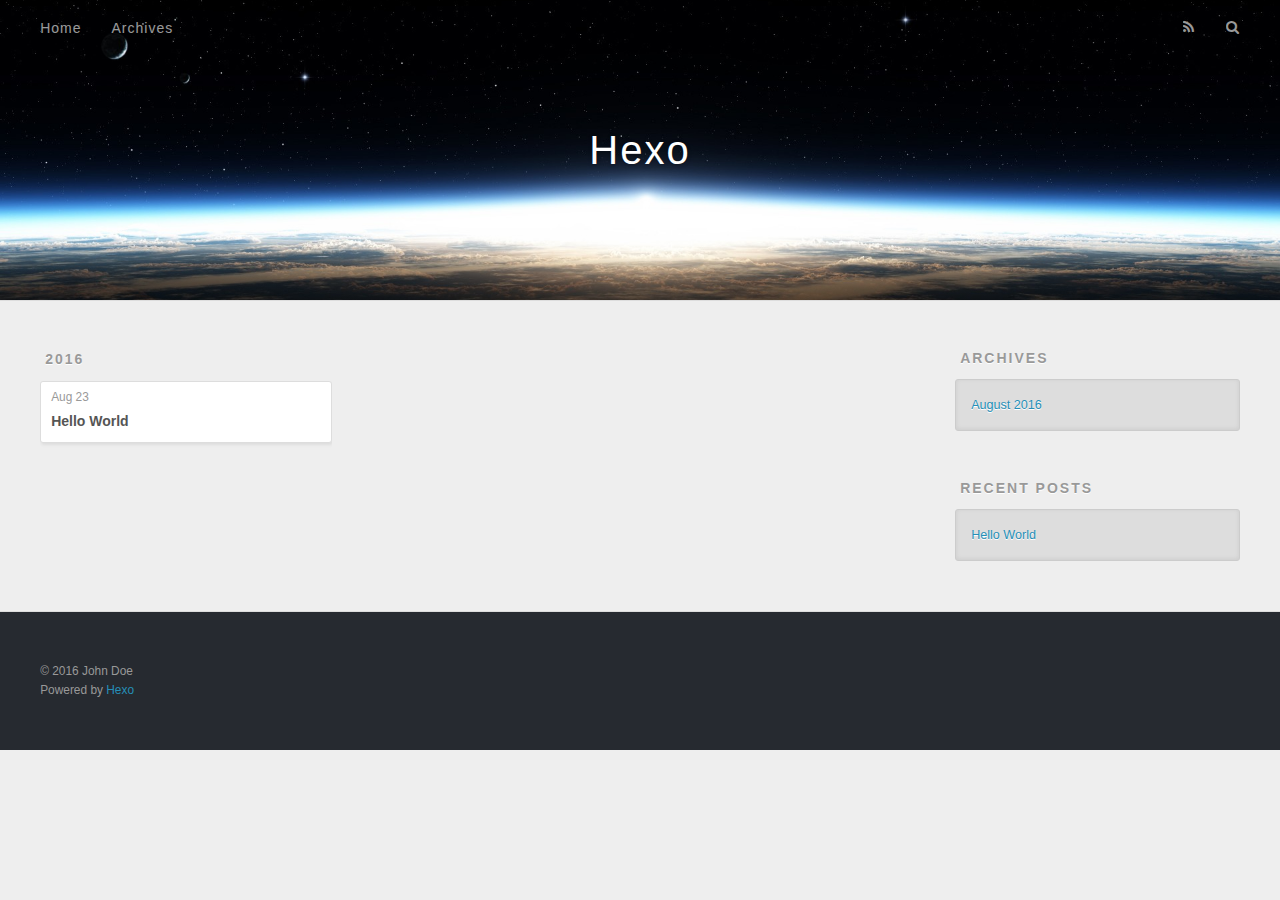
==== archives/index.html @ f072c3bb "Site updated: 2016-08-23 18:27:06" ====
<!DOCTYPE html>
<html>
<head>
  <meta charset="utf-8">
  
  <title>Archives | Hexo</title>
  <meta name="viewport" content="width=device-width, initial-scale=1, maximum-scale=1">
  <meta property="og:type" content="website">
<meta property="og:title" content="Hexo">
<meta property="og:url" content="http://yoursite.com/archives/index.html">
<meta property="og:site_name" content="Hexo">
<meta name="twitter:card" content="summary">
<meta name="twitter:title" content="Hexo">
  
    <link rel="alternate" href="/atom.xml" title="Hexo" type="application/atom+xml">
  
  
    <link rel="icon" href="/favicon.png">
  
  
    <link href="//fonts.googleapis.com/css?family=Source+Code+Pro" rel="stylesheet" type="text/css">
  
  <link rel="stylesheet" href="/css/style.css">
  

</head>

<body>
  <div id="container">
    <div id="wrap">
      <header id="header">
  <div id="banner"></div>
  <div id="header-outer" class="outer">
    <div id="header-title" class="inner">
      <h1 id="logo-wrap">
        <a href="/" id="logo">Hexo</a>
      </h1>
      
    </div>
    <div id="header-inner" class="inner">
      <nav id="main-nav">
        <a id="main-nav-toggle" class="nav-icon"></a>
        
          <a class="main-nav-link" href="/">Home</a>
        
          <a class="main-nav-link" href="/archives">Archives</a>
        
      </nav>
      <nav id="sub-nav">
        
          <a id="nav-rss-link" class="nav-icon" href="/atom.xml" title="RSS Feed"></a>
        
        <a id="nav-search-btn" class="nav-icon" title="Search"></a>
      </nav>
      <div id="search-form-wrap">
        <form action="//google.com/search" method="get" accept-charset="UTF-8" class="search-form"><input type="search" name="q" results="0" class="search-form-input" placeholder="Search"><button type="submit" class="search-form-submit">&#xF002;</button><input type="hidden" name="sitesearch" value="http://yoursite.com"></form>
      </div>
    </div>
  </div>
</header>
      <div class="outer">
        <section id="main">
  
  
    
    
      
      
      <section class="archives-wrap">
        <div class="archive-year-wrap">
          <a href="/archives/2016" class="archive-year">2016</a>
        </div>
        <div class="archives">
    
    <article class="archive-article archive-type-post">
  <div class="archive-article-inner">
    <header class="archive-article-header">
      <a href="/2016/08/23/hello-world/" class="archive-article-date">
  <time datetime="2016-08-23T08:51:28.755Z" itemprop="datePublished">Aug 23</time>
</a>
      
  
    <h1 itemprop="name">
      <a class="archive-article-title" href="/2016/08/23/hello-world/">Hello World</a>
    </h1>
  

    </header>
  </div>
</article>
  
  
    </div></section>
  

</section>
        
          <aside id="sidebar">
  
    

  
    

  
    
  
    
  <div class="widget-wrap">
    <h3 class="widget-title">Archives</h3>
    <div class="widget">
      <ul class="archive-list"><li class="archive-list-item"><a class="archive-list-link" href="/archives/2016/08/">August 2016</a></li></ul>
    </div>
  </div>


  
    
  <div class="widget-wrap">
    <h3 class="widget-title">Recent Posts</h3>
    <div class="widget">
      <ul>
        
          <li>
            <a href="/2016/08/23/hello-world/">Hello World</a>
          </li>
        
      </ul>
    </div>
  </div>

  
</aside>
        
      </div>
      <footer id="footer">
  
  <div class="outer">
    <div id="footer-info" class="inner">
      &copy; 2016 John Doe<br>
      Powered by <a href="http://hexo.io/" target="_blank">Hexo</a>
    </div>
  </div>
</footer>
    </div>
    <nav id="mobile-nav">
  
    <a href="/" class="mobile-nav-link">Home</a>
  
    <a href="/archives" class="mobile-nav-link">Archives</a>
  
</nav>
    

<script src="//ajax.googleapis.com/ajax/libs/jquery/2.0.3/jquery.min.js"></script>


  <link rel="stylesheet" href="/fancybox/jquery.fancybox.css">
  <script src="/fancybox/jquery.fancybox.pack.js"></script>


<script src="/js/script.js"></script>

  </div>
</body>
</html>
---- css/style.css ----
body {
  width: 100%;
}
body:before,
body:after {
  content: "";
  display: table;
}
body:after {
  clear: both;
}
html,
body,
div,
span,
applet,
object,
iframe,
h1,
h2,
h3,
h4,
h5,
h6,
p,
blockquote,
pre,
a,
abbr,
acronym,
address,
big,
cite,
code,
del,
dfn,
em,
img,
ins,
kbd,
q,
s,
samp,
small,
strike,
strong,
sub,
sup,
tt,
var,
dl,
dt,
dd,
ol,
ul,
li,
fieldset,
form,
label,
legend,
table,
caption,
tbody,
tfoot,
thead,
tr,
th,
td {
  margin: 0;
  padding: 0;
  border: 0;
  outline: 0;
  font-weight: inherit;
  font-style: inherit;
  font-family: inherit;
  font-size: 100%;
  vertical-align: baseline;
}
body {
  line-height: 1;
  color: #000;
  background: #fff;
}
ol,
ul {
  list-style: none;
}
table {
  border-collapse: separate;
  border-spacing: 0;
  vertical-align: middle;
}
caption,
th,
td {
  text-align: left;
  font-weight: normal;
  vertical-align: middle;
}
a img {
  border: none;
}
input,
button {
  margin: 0;
  padding: 0;
}
input::-moz-focus-inner,
button::-moz-focus-inner {
  border: 0;
  padding: 0;
}
@font-face {
  font-family: FontAwesome;
  font-style: normal;
  font-weight: normal;
  src: url("fonts/fontawesome-webfont.eot?v=#4.0.3");
  src: url("fonts/fontawesome-webfont.eot?#iefix&v=#4.0.3") format("embedded-opentype"), url("fonts/fontawesome-webfont.woff?v=#4.0.3") format("woff"), url("fonts/fontawesome-webfont.ttf?v=#4.0.3") format("truetype"), url("fonts/fontawesome-webfont.svg#fontawesomeregular?v=#4.0.3") format("svg");
}
html,
body,
#container {
  height: 100%;
}
body {
  background: #eee;
  font: 14px "Helvetica Neue", Helvetica, Arial, sans-serif;
  -webkit-text-size-adjust: 100%;
}
.outer {
  max-width: 1220px;
  margin: 0 auto;
  padding: 0 20px;
}
.outer:before,
.outer:after {
  content: "";
  display: table;
}
.outer:after {
  clear: both;
}
.inner {
  display: inline;
  float: left;
  width: 98.33333333333333%;
  margin: 0 0.833333333333333%;
}
.left,
.alignleft {
  float: left;
}
.right,
.alignright {
  float: right;
}
.clear {
  clear: both;
}
#container {
  position: relative;
}
.mobile-nav-on {
  overflow: hidden;
}
#wrap {
  height: 100%;
  width: 100%;
  position: absolute;
  top: 0;
  left: 0;
  -webkit-transition: 0.2s ease-out;
  -moz-transition: 0.2s ease-out;
  -ms-transition: 0.2s ease-out;
  transition: 0.2s ease-out;
  z-index: 1;
  background: #eee;
}
.mobile-nav-on #wrap {
  left: 280px;
}
@media screen and (min-width: 768px) {
  #main {
    display: inline;
    float: left;
    width: 73.33333333333333%;
    margin: 0 0.833333333333333%;
  }
}
.article-date,
.article-category-link,
.archive-year,
.widget-title {
  text-decoration: none;
  text-transform: uppercase;
  letter-spacing: 2px;
  color: #999;
  margin-bottom: 1em;
  margin-left: 5px;
  line-height: 1em;
  text-shadow: 0 1px #fff;
  font-weight: bold;
}
.article-inner,
.archive-article-inner {
  background: #fff;
  -webkit-box-shadow: 1px 2px 3px #ddd;
  box-shadow: 1px 2px 3px #ddd;
  border: 1px solid #ddd;
  border-radius: 3px;
}
.article-entry h1,
.widget h1 {
  font-size: 2em;
}
.article-entry h2,
.widget h2 {
  font-size: 1.5em;
}
.article-entry h3,
.widget h3 {
  font-size: 1.3em;
}
.article-entry h4,
.widget h4 {
  font-size: 1.2em;
}
.article-entry h5,
.widget h5 {
  font-size: 1em;
}
.article-entry h6,
.widget h6 {
  font-size: 1em;
  color: #999;
}
.article-entry hr,
.widget hr {
  border: 1px dashed #ddd;
}
.article-entry strong,
.widget strong {
  font-weight: bold;
}
.article-entry em,
.widget em,
.article-entry cite,
.widget cite {
  font-style: italic;
}
.article-entry sup,
.widget sup,
.article-entry sub,
.widget sub {
  font-size: 0.75em;
  line-height: 0;
  position: relative;
  vertical-align: baseline;
}
.article-entry sup,
.widget sup {
  top: -0.5em;
}
.article-entry sub,
.widget sub {
  bottom: -0.2em;
}
.article-entry small,
.widget small {
  font-size: 0.85em;
}
.article-entry acronym,
.widget acronym,
.article-entry abbr,
.widget abbr {
  border-bottom: 1px dotted;
}
.article-entry ul,
.widget ul,
.article-entry ol,
.widget ol,
.article-entry dl,
.widget dl {
  margin: 0 20px;
  line-height: 1.6em;
}
.article-entry ul ul,
.widget ul ul,
.article-entry ol ul,
.widget ol ul,
.article-entry ul ol,
.widget ul ol,
.article-entry ol ol,
.widget ol ol {
  margin-top: 0;
  margin-bottom: 0;
}
.article-entry ul,
.widget ul {
  list-style: disc;
}
.article-entry ol,
.widget ol {
  list-style: decimal;
}
.article-entry dt,
.widget dt {
  font-weight: bold;
}
#header {
  height: 300px;
  position: relative;
  border-bottom: 1px solid #ddd;
}
#header:before,
#header:after {
  content: "";
  position: absolute;
  left: 0;
  right: 0;
  height: 40px;
}
#header:before {
  top: 0;
  background: -webkit-linear-gradient(rgba(0,0,0,0.2), transparent);
  background: -moz-linear-gradient(rgba(0,0,0,0.2), transparent);
  background: -ms-linear-gradient(rgba(0,0,0,0.2), transparent);
  background: linear-gradient(rgba(0,0,0,0.2), transparent);
}
#header:after {
  bottom: 0;
  background: -webkit-linear-gradient(transparent, rgba(0,0,0,0.2));
  background: -moz-linear-gradient(transparent, rgba(0,0,0,0.2));
  background: -ms-linear-gradient(transparent, rgba(0,0,0,0.2));
  background: linear-gradient(transparent, rgba(0,0,0,0.2));
}
#header-outer {
  height: 100%;
  position: relative;
}
#header-inner {
  position: relative;
  overflow: hidden;
}
#banner {
  position: absolute;
  top: 0;
  left: 0;
  width: 100%;
  height: 100%;
  background: url("images/banner.jpg") center #000;
  -webkit-background-size: cover;
  -moz-background-size: cover;
  background-size: cover;
  z-index: -1;
}
#header-title {
  text-align: center;
  height: 40px;
  position: absolute;
  top: 50%;
  left: 0;
  margin-top: -20px;
}
#logo,
#subtitle {
  text-decoration: none;
  color: #fff;
  font-weight: 300;
  text-shadow: 0 1px 4px rgba(0,0,0,0.3);
}
#logo {
  font-size: 40px;
  line-height: 40px;
  letter-spacing: 2px;
}
#subtitle {
  font-size: 16px;
  line-height: 16px;
  letter-spacing: 1px;
}
#subtitle-wrap {
  margin-top: 16px;
}
#main-nav {
  float: left;
  margin-left: -15px;
}
.nav-icon,
.main-nav-link {
  float: left;
  color: #fff;
  opacity: 0.6;
  text-decoration: none;
  text-shadow: 0 1px rgba(0,0,0,0.2);
  -webkit-transition: opacity 0.2s;
  -moz-transition: opacity 0.2s;
  -ms-transition: opacity 0.2s;
  transition: opacity 0.2s;
  display: block;
  padding: 20px 15px;
}
.nav-icon:hover,
.main-nav-link:hover {
  opacity: 1;
}
.nav-icon {
  font-family: FontAwesome;
  text-align: center;
  font-size: 14px;
  width: 14px;
  height: 14px;
  padding: 20px 15px;
  position: relative;
  cursor: pointer;
}
.main-nav-link {
  font-weight: 300;
  letter-spacing: 1px;
}
@media screen and (max-width: 479px) {
  .main-nav-link {
    display: none;
  }
}
#main-nav-toggle {
  display: none;
}
#main-nav-toggle:before {
  content: "\f0c9";
}
@media screen and (max-width: 479px) {
  #main-nav-toggle {
    display: block;
  }
}
#sub-nav {
  float: right;
  margin-right: -15px;
}
#nav-rss-link:before {
  content: "\f09e";
}
#nav-search-btn:before {
  content: "\f002";
}
#search-form-wrap {
  position: absolute;
  top: 15px;
  width: 150px;
  height: 30px;
  right: -150px;
  opacity: 0;
  -webkit-transition: 0.2s ease-out;
  -moz-transition: 0.2s ease-out;
  -ms-transition: 0.2s ease-out;
  transition: 0.2s ease-out;
}
#search-form-wrap.on {
  opacity: 1;
  right: 0;
}
@media screen and (max-width: 479px) {
  #search-form-wrap {
    width: 100%;
    right: -100%;
  }
}
.search-form {
  position: absolute;
  top: 0;
  left: 0;
  right: 0;
  background: #fff;
  padding: 5px 15px;
  border-radius: 15px;
  -webkit-box-shadow: 0 0 10px rgba(0,0,0,0.3);
  box-shadow: 0 0 10px rgba(0,0,0,0.3);
}
.search-form-input {
  border: none;
  background: none;
  color: #555;
  width: 100%;
  font: 13px "Helvetica Neue", Helvetica, Arial, sans-serif;
  outline: none;
}
.search-form-input::-webkit-search-results-decoration,
.search-form-input::-webkit-search-cancel-button {
  -webkit-appearance: none;
}
.search-form-submit {
  position: absolute;
  top: 50%;
  right: 10px;
  margin-top: -7px;
  font: 13px FontAwesome;
  border: none;
  background: none;
  color: #bbb;
  cursor: pointer;
}
.search-form-submit:hover,
.search-form-submit:focus {
  color: #777;
}
.article {
  margin: 50px 0;
}
.article-inner {
  overflow: hidden;
}
.article-meta:before,
.article-meta:after {
  content: "";
  display: table;
}
.article-meta:after {
  clear: both;
}
.article-date {
  float: left;
}
.article-category {
  float: left;
  line-height: 1em;
  color: #ccc;
  text-shadow: 0 1px #fff;
  margin-left: 8px;
}
.article-category:before {
  content: "\2022";
}
.article-category-link {
  margin: 0 12px 1em;
}
.article-header {
  padding: 20px 20px 0;
}
.article-title {
  text-decoration: none;
  font-size: 2em;
  font-weight: bold;
  color: #555;
  line-height: 1.1em;
  -webkit-transition: color 0.2s;
  -moz-transition: color 0.2s;
  -ms-transition: color 0.2s;
  transition: color 0.2s;
}
a.article-title:hover {
  color: #258fb8;
}
.article-entry {
  color: #555;
  padding: 0 20px;
}
.article-entry:before,
.article-entry:after {
  content: "";
  display: table;
}
.article-entry:after {
  clear: both;
}
.article-entry p,
.article-entry table {
  line-height: 1.6em;
  margin: 1.6em 0;
}
.article-entry h1,
.article-entry h2,
.article-entry h3,
.article-entry h4,
.article-entry h5,
.article-entry h6 {
  font-weight: bold;
}
.article-entry h1,
.article-entry h2,
.article-entry h3,
.article-entry h4,
.article-entry h5,
.article-entry h6 {
  line-height: 1.1em;
  margin: 1.1em 0;
}
.article-entry a {
  color: #258fb8;
  text-decoration: none;
}
.article-entry a:hover {
  text-decoration: underline;
}
.article-entry ul,
.article-entry ol,
.article-entry dl {
  margin-top: 1.6em;
  margin-bottom: 1.6em;
}
.article-entry img,
.article-entry video {
  max-width: 100%;
  height: auto;
  display: block;
  margin: auto;
}
.article-entry iframe {
  border: none;
}
.article-entry table {
  width: 100%;
  border-collapse: collapse;
  border-spacing: 0;
}
.article-entry th {
  font-weight: bold;
  border-bottom: 3px solid #ddd;
  padding-bottom: 0.5em;
}
.article-entry td {
  border-bottom: 1px solid #ddd;
  padding: 10px 0;
}
.article-entry blockquote {
  font-family: Georgia, "Times New Roman", serif;
  font-size: 1.4em;
  margin: 1.6em 20px;
  text-align: center;
}
.article-entry blockquote footer {
  font-size: 14px;
  margin: 1.6em 0;
  font-family: "Helvetica Neue", Helvetica, Arial, sans-serif;
}
.article-entry blockquote footer cite:before {
  content: "—";
  padding: 0 0.5em;
}
.article-entry .pullquote {
  text-align: left;
  width: 45%;
  margin: 0;
}
.article-entry .pullquote.left {
  margin-left: 0.5em;
  margin-right: 1em;
}
.article-entry .pullquote.right {
  margin-right: 0.5em;
  margin-left: 1em;
}
.article-entry .caption {
  color: #999;
  display: block;
  font-size: 0.9em;
  margin-top: 0.5em;
  position: relative;
  text-align: center;
}
.article-entry .video-container {
  position: relative;
  padding-top: 56.25%;
  height: 0;
  overflow: hidden;
}
.article-entry .video-container iframe,
.article-entry .video-container object,
.article-entry .video-container embed {
  position: absolute;
  top: 0;
  left: 0;
  width: 100%;
  height: 100%;
  margin-top: 0;
}
.article-more-link a {
  display: inline-block;
  line-height: 1em;
  padding: 6px 15px;
  border-radius: 15px;
  background: #eee;
  color: #999;
  text-shadow: 0 1px #fff;
  text-decoration: none;
}
.article-more-link a:hover {
  background: #258fb8;
  color: #fff;
  text-decoration: none;
  text-shadow: 0 1px #1e7293;
}
.article-footer {
  font-size: 0.85em;
  line-height: 1.6em;
  border-top: 1px solid #ddd;
  padding-top: 1.6em;
  margin: 0 20px 20px;
}
.article-footer:before,
.article-footer:after {
  content: "";
  display: table;
}
.article-footer:after {
  clear: both;
}
.article-footer a {
  color: #999;
  text-decoration: none;
}
.article-footer a:hover {
  color: #555;
}
.article-tag-list-item {
  float: left;
  margin-right: 10px;
}
.article-tag-list-link:before {
  content: "#";
}
.article-comment-link {
  float: right;
}
.article-comment-link:before {
  content: "\f075";
  font-family: FontAwesome;
  padding-right: 8px;
}
.article-share-link {
  cursor: pointer;
  float: right;
  margin-left: 20px;
}
.article-share-link:before {
  content: "\f064";
  font-family: FontAwesome;
  padding-right: 6px;
}
#article-nav {
  position: relative;
}
#article-nav:before,
#article-nav:after {
  content: "";
  display: table;
}
#article-nav:after {
  clear: both;
}
@media screen and (min-width: 768px) {
  #article-nav {
    margin: 50px 0;
  }
  #article-nav:before {
    width: 8px;
    height: 8px;
    position: absolute;
    top: 50%;
    left: 50%;
    margin-top: -4px;
    margin-left: -4px;
    content: "";
    border-radius: 50%;
    background: #ddd;
    -webkit-box-shadow: 0 1px 2px #fff;
    box-shadow: 0 1px 2px #fff;
  }
}
.article-nav-link-wrap {
  text-decoration: none;
  text-shadow: 0 1px #fff;
  color: #999;
  -webkit-box-sizing: border-box;
  -moz-box-sizing: border-box;
  box-sizing: border-box;
  margin-top: 50px;
  text-align: center;
  display: block;
}
.article-nav-link-wrap:hover {
  color: #555;
}
@media screen and (min-width: 768px) {
  .article-nav-link-wrap {
    width: 50%;
    margin-top: 0;
  }
}
@media screen and (min-width: 768px) {
  #article-nav-newer {
    float: left;
    text-align: right;
    padding-right: 20px;
  }
}
@media screen and (min-width: 768px) {
  #article-nav-older {
    float: right;
    text-align: left;
    padding-left: 20px;
  }
}
.article-nav-caption {
  text-transform: uppercase;
  letter-spacing: 2px;
  color: #ddd;
  line-height: 1em;
  font-weight: bold;
}
#article-nav-newer .article-nav-caption {
  margin-right: -2px;
}
.article-nav-title {
  font-size: 0.85em;
  line-height: 1.6em;
  margin-top: 0.5em;
}
.article-share-box {
  position: absolute;
  display: none;
  background: #fff;
  -webkit-box-shadow: 1px 2px 10px rgba(0,0,0,0.2);
  box-shadow: 1px 2px 10px rgba(0,0,0,0.2);
  border-radius: 3px;
  margin-left: -145px;
  overflow: hidden;
  z-index: 1;
}
.article-share-box.on {
  display: block;
}
.article-share-input {
  width: 100%;
  background: none;
  -webkit-box-sizing: border-box;
  -moz-box-sizing: border-box;
  box-sizing: border-box;
  font: 14px "Helvetica Neue", Helvetica, Arial, sans-serif;
  padding: 0 15px;
  color: #555;
  outline: none;
  border: 1px solid #ddd;
  border-radius: 3px 3px 0 0;
  height: 36px;
  line-height: 36px;
}
.article-share-links {
  background: #eee;
}
.article-share-links:before,
.article-share-links:after {
  content: "";
  display: table;
}
.article-share-links:after {
  clear: both;
}
.article-share-twitter,
.article-share-facebook,
.article-share-pinterest,
.article-share-google {
  width: 50px;
  height: 36px;
  display: block;
  float: left;
  position: relative;
  color: #999;
  text-shadow: 0 1px #fff;
}
.article-share-twitter:before,
.article-share-facebook:before,
.article-share-pinterest:before,
.article-share-google:before {
  font-size: 20px;
  font-family: FontAwesome;
  width: 20px;
  height: 20px;
  position: absolute;
  top: 50%;
  left: 50%;
  margin-top: -10px;
  margin-left: -10px;
  text-align: center;
}
.article-share-twitter:hover,
.article-share-facebook:hover,
.article-share-pinterest:hover,
.article-share-google:hover {
  color: #fff;
}
.article-share-twitter:before {
  content: "\f099";
}
.article-share-twitter:hover {
  background: #00aced;
  text-shadow: 0 1px #008abe;
}
.article-share-facebook:before {
  content: "\f09a";
}
.article-share-facebook:hover {
  background: #3b5998;
  text-shadow: 0 1px #2f477a;
}
.article-share-pinterest:before {
  content: "\f0d2";
}
.article-share-pinterest:hover {
  background: #cb2027;
  text-shadow: 0 1px #a21a1f;
}
.article-share-google:before {
  content: "\f0d5";
}
.article-share-google:hover {
  background: #dd4b39;
  text-shadow: 0 1px #be3221;
}
.article-gallery {
  background: #000;
  position: relative;
}
.article-gallery-photos {
  position: relative;
  overflow: hidden;
}
.article-gallery-img {
  display: none;
  max-width: 100%;
}
.article-gallery-img:first-child {
  display: block;
}
.article-gallery-img.loaded {
  position: absolute;
  display: block;
}
.article-gallery-img img {
  display: block;
  max-width: 100%;
  margin: 0 auto;
}
#comments {
  background: #fff;
  -webkit-box-shadow: 1px 2px 3px #ddd;
  box-shadow: 1px 2px 3px #ddd;
  padding: 20px;
  border: 1px solid #ddd;
  border-radius: 3px;
  margin: 50px 0;
}
#comments a {
  color: #258fb8;
}
.archives-wrap {
  margin: 50px 0;
}
.archives:before,
.archives:after {
  content: "";
  display: table;
}
.archives:after {
  clear: both;
}
.archive-year-wrap {
  margin-bottom: 1em;
}
.archives {
  -webkit-column-gap: 10px;
  -moz-column-gap: 10px;
  column-gap: 10px;
}
@media screen and (min-width: 480px) and (max-width: 767px) {
  .archives {
    -webkit-column-count: 2;
    -moz-column-count: 2;
    column-count: 2;
  }
}
@media screen and (min-width: 768px) {
  .archives {
    -webkit-column-count: 3;
    -moz-column-count: 3;
    column-count: 3;
  }
}
.archive-article {
  -webkit-column-break-inside: avoid;
  page-break-inside: avoid;
  overflow: hidden;
  break-inside: avoid-column;
}
.archive-article-inner {
  padding: 10px;
  margin-bottom: 15px;
}
.archive-article-title {
  text-decoration: none;
  font-weight: bold;
  color: #555;
  -webkit-transition: color 0.2s;
  -moz-transition: color 0.2s;
  -ms-transition: color 0.2s;
  transition: color 0.2s;
  line-height: 1.6em;
}
.archive-article-title:hover {
  color: #258fb8;
}
.archive-article-footer {
  margin-top: 1em;
}
.archive-article-date {
  color: #999;
  text-decoration: none;
  font-size: 0.85em;
  line-height: 1em;
  margin-bottom: 0.5em;
  display: block;
}
#page-nav {
  margin: 50px auto;
  background: #fff;
  -webkit-box-shadow: 1px 2px 3px #ddd;
  box-shadow: 1px 2px 3px #ddd;
  border: 1px solid #ddd;
  border-radius: 3px;
  text-align: center;
  color: #999;
  overflow: hidden;
}
#page-nav:before,
#page-nav:after {
  content: "";
  display: table;
}
#page-nav:after {
  clear: both;
}
#page-nav a,
#page-nav span {
  padding: 10px 20px;
  line-height: 1;
  height: 2ex;
}
#page-nav a {
  color: #999;
  text-decoration: none;
}
#page-nav a:hover {
  background: #999;
  color: #fff;
}
#page-nav .prev {
  float: left;
}
#page-nav .next {
  float: right;
}
#page-nav .page-number {
  display: inline-block;
}
@media screen and (max-width: 479px) {
  #page-nav .page-number {
    display: none;
  }
}
#page-nav .current {
  color: #555;
  font-weight: bold;
}
#page-nav .space {
  color: #ddd;
}
#footer {
  background: #262a30;
  padding: 50px 0;
  border-top: 1px solid #ddd;
  color: #999;
}
#footer a {
  color: #258fb8;
  text-decoration: none;
}
#footer a:hover {
  text-decoration: underline;
}
#footer-info {
  line-height: 1.6em;
  font-size: 0.85em;
}
.article-entry pre,
.article-entry .highlight {
  background: #2d2d2d;
  margin: 0 -20px;
  padding: 15px 20px;
  border-style: solid;
  border-color: #ddd;
  border-width: 1px 0;
  overflow: auto;
  color: #ccc;
  line-height: 22.400000000000002px;
}
.article-entry .highlight .gutter pre,
.article-entry .gist .gist-file .gist-data .line-numbers {
  color: #666;
  font-size: 0.85em;
}
.article-entry pre,
.article-entry code {
  font-family: "Source Code Pro", Consolas, Monaco, Menlo, Consolas, monospace;
}
.article-entry code {
  background: #eee;
  text-shadow: 0 1px #fff;
  padding: 0 0.3em;
}
.article-entry pre code {
  background: none;
  text-shadow: none;
  padding: 0;
}
.article-entry .highlight pre {
  border: none;
  margin: 0;
  padding: 0;
}
.article-entry .highlight table {
  margin: 0;
  width: auto;
}
.article-entry .highlight td {
  border: none;
  padding: 0;
}
.article-entry .highlight figcaption {
  font-size: 0.85em;
  color: #999;
  line-height: 1em;
  margin-bottom: 1em;
}
.article-entry .highlight figcaption:before,
.article-entry .highlight figcaption:after {
  content: "";
  display: table;
}
.article-entry .highlight figcaption:after {
  clear: both;
}
.article-entry .highlight figcaption a {
  float: right;
}
.article-entry .highlight .gutter pre {
  text-align: right;
  padding-right: 20px;
}
.article-entry .highlight .line {
  height: 22.400000000000002px;
}
.article-entry .highlight .line.marked {
  background: #515151;
}
.article-entry .gist {
  margin: 0 -20px;
  border-style: solid;
  border-color: #ddd;
  border-width: 1px 0;
  background: #2d2d2d;
  padding: 15px 20px 15px 0;
}
.article-entry .gist .gist-file {
  border: none;
  font-family: "Source Code Pro", Consolas, Monaco, Menlo, Consolas, monospace;
  margin: 0;
}
.article-entry .gist .gist-file .gist-data {
  background: none;
  border: none;
}
.article-entry .gist .gist-file .gist-data .line-numbers {
  background: none;
  border: none;
  padding: 0 20px 0 0;
}
.article-entry .gist .gist-file .gist-data .line-data {
  padding: 0 !important;
}
.article-entry .gist .gist-file .highlight {
  margin: 0;
  padding: 0;
  border: none;
}
.article-entry .gist .gist-file .gist-meta {
  background: #2d2d2d;
  color: #999;
  font: 0.85em "Helvetica Neue", Helvetica, Arial, sans-serif;
  text-shadow: 0 0;
  padding: 0;
  margin-top: 1em;
  margin-left: 20px;
}
.article-entry .gist .gist-file .gist-meta a {
  color: #258fb8;
  font-weight: normal;
}
.article-entry .gist .gist-file .gist-meta a:hover {
  text-decoration: underline;
}
pre .comment,
pre .title {
  color: #999;
}
pre .variable,
pre .attribute,
pre .tag,
pre .regexp,
pre .ruby .constant,
pre .xml .tag .title,
pre .xml .pi,
pre .xml .doctype,
pre .html .doctype,
pre .css .id,
pre .css .class,
pre .css .pseudo {
  color: #f2777a;
}
pre .number,
pre .preprocessor,
pre .built_in,
pre .literal,
pre .params,
pre .constant {
  color: #f99157;
}
pre .class,
pre .ruby .class .title,
pre .css .rules .attribute {
  color: #9c9;
}
pre .string,
pre .value,
pre .inheritance,
pre .header,
pre .ruby .symbol,
pre .xml .cdata {
  color: #9c9;
}
pre .css .hexcolor {
  color: #6cc;
}
pre .function,
pre .python .decorator,
pre .python .title,
pre .ruby .function .title,
pre .ruby .title .keyword,
pre .perl .sub,
pre .javascript .title,
pre .coffeescript .title {
  color: #69c;
}
pre .keyword,
pre .javascript .function {
  color: #c9c;
}
@media screen and (max-width: 479px) {
  #mobile-nav {
    position: absolute;
    top: 0;
    left: 0;
    width: 280px;
    height: 100%;
    background: #191919;
    border-right: 1px solid #fff;
  }
}
@media screen and (max-width: 479px) {
  .mobile-nav-link {
    display: block;
    color: #999;
    text-decoration: none;
    padding: 15px 20px;
    font-weight: bold;
  }
  .mobile-nav-link:hover {
    color: #fff;
  }
}
@media screen and (min-width: 768px) {
  #sidebar {
    display: inline;
    float: left;
    width: 23.333333333333332%;
    margin: 0 0.833333333333333%;
  }
}
.widget-wrap {
  margin: 50px 0;
}
.widget {
  color: #777;
  text-shadow: 0 1px #fff;
  background: #ddd;
  -webkit-box-shadow: 0 -1px 4px #ccc inset;
  box-shadow: 0 -1px 4px #ccc inset;
  border: 1px solid #ccc;
  padding: 15px;
  border-radius: 3px;
}
.widget a {
  color: #258fb8;
  text-decoration: none;
}
.widget a:hover {
  text-decoration: underline;
}
.widget ul ul,
.widget ol ul,
.widget dl ul,
.widget ul ol,
.widget ol ol,
.widget dl ol,
.widget ul dl,
.widget ol dl,
.widget dl dl {
  margin-left: 15px;
  list-style: disc;
}
.widget {
  line-height: 1.6em;
  word-wrap: break-word;
  font-size: 0.9em;
}
.widget ul,
.widget ol {
  list-style: none;
  margin: 0;
}
.widget ul ul,
.widget ol ul,
.widget ul ol,
.widget ol ol {
  margin: 0 20px;
}
.widget ul ul,
.widget ol ul {
  list-style: disc;
}
.widget ul ol,
.widget ol ol {
  list-style: decimal;
}
.category-list-count,
.tag-list-count,
.archive-list-count {
  padding-left: 5px;
  color: #999;
  font-size: 0.85em;
}
.category-list-count:before,
.tag-list-count:before,
.archive-list-count:before {
  content: "(";
}
.category-list-count:after,
.tag-list-count:after,
.archive-list-count:after {
  content: ")";
}
.tagcloud a {
  margin-right: 5px;
  display: inline-block;
}
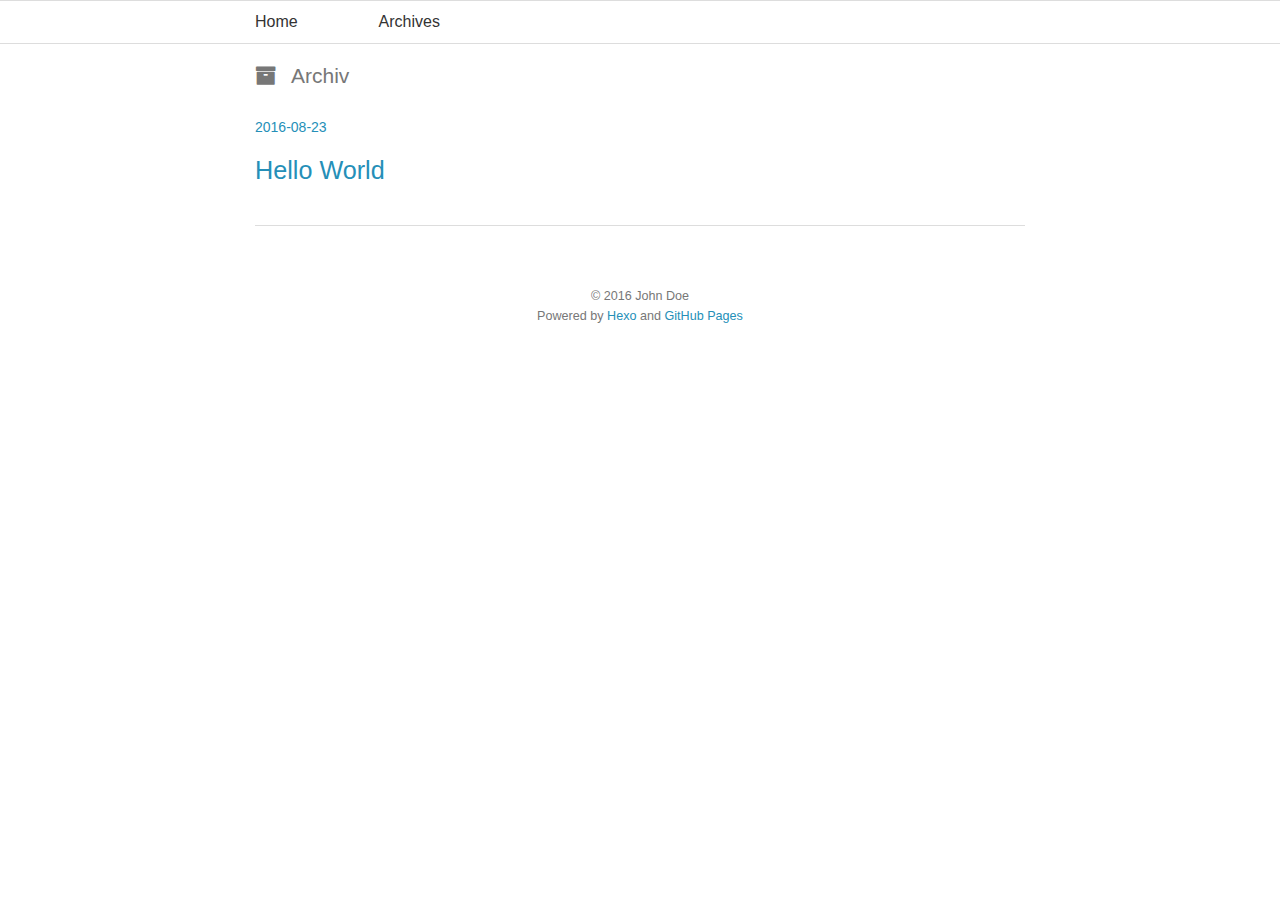
==== commit eb8e6cdb: "Site updated: 2016-08-23 18:29:19" ====
--- a/archives/index.html
+++ b/archives/index.html
@@ -1,166 +1,162 @@
-<!DOCTYPE html>
+<!DOCTYPE HTML>
 <html>
 <head>
   <meta charset="utf-8">
   
-  <title>Archives | Hexo</title>
-  <meta name="viewport" content="width=device-width, initial-scale=1, maximum-scale=1">
-  <meta property="og:type" content="website">
-<meta property="og:title" content="Hexo">
-<meta property="og:url" content="http://yoursite.com/archives/index.html">
-<meta property="og:site_name" content="Hexo">
-<meta name="twitter:card" content="summary">
-<meta name="twitter:title" content="Hexo">
-  
-    <link rel="alternate" href="/atom.xml" title="Hexo" type="application/atom+xml">
+  <title>Archiv | Hexo</title>
+  <meta name="author" content="John Doe">
   
   
-    <link rel="icon" href="/favicon.png">
+  <meta name="viewport" content="width=device-width, initial-scale=1, maximum-scale=1">
+
   
+  <meta property="og:site_name" content="Hexo"/>
+
   
-    <link href="//fonts.googleapis.com/css?family=Source+Code+Pro" rel="stylesheet" type="text/css">
+    <meta property="og:image" content="undefined"/>
   
-  <link rel="stylesheet" href="/css/style.css">
+
+  <link href="/favicon.ico" rel="icon">
+  <link rel="alternate" href="/atom.xml" title="Hexo" type="application/atom+xml">
+  <link rel="stylesheet" href="//netdna.bootstrapcdn.com/bootstrap/3.1.0/css/bootstrap.min.css">
+<link rel="stylesheet" href="//netdna.bootstrapcdn.com/font-awesome/4.0.3/css/font-awesome.css">
+<link rel="stylesheet" href="/css/style.css">
+  <script src="http://code.jquery.com/jquery-2.1.1.min.js"></script>
+  <!--[if lt IE 9]><script src="//html5shiv.googlecode.com/svn/trunk/html5.js"></script><![endif]-->
   
+<script type="text/javascript">
+  var _gaq = _gaq || [];
+  _gaq.push(['_setAccount', 'UA-368771XX-X']);
+  _gaq.push(['_trackPageview']);
+
+  (function() {
+    var ga = document.createElement('script'); ga.type = 'text/javascript'; ga.async = true;
+    ga.src = ('https:' == document.location.protocol ? 'https://ssl' : 'http://www') + '.google-analytics.com/ga.js';
+    var s = document.getElementsByTagName('script')[0]; s.parentNode.insertBefore(ga, s);
+  })();
+</script>
 
 </head>
 
 <body>
-  <div id="container">
-    <div id="wrap">
-      <header id="header">
-  <div id="banner"></div>
-  <div id="header-outer" class="outer">
-    <div id="header-title" class="inner">
-      <h1 id="logo-wrap">
-        <a href="/" id="logo">Hexo</a>
-      </h1>
-      
+  <header id="header" class='normal_mode'>
+    <nav id="main-nav">
+  <ul class='container'>
+    
+      <li><a href="/">Home</a></li>
+    
+      <li><a href="/archives">Archives</a></li>
+    
+  </ul>
+  <div class="clearfix"></div>
+</nav>
+  </header>
+  <div id="content" class="container">
+    
+<h2 class="archive-title"><i class="fa fa-archive"></i>Archiv</h2>
+
+
+    <div class="archive">
+	<article class="post"
+		<header>
+		  <time datetime="2016-08-23T08:51:28.755Z"><a href="/2016/08/23/hello-world/">2016-08-23</a></time>
+		  <h1 class="title"><a href="/2016/08/23/hello-world/">Hello World</a></h1>
+		  
+
+
+		</header>
+	</article>
     </div>
-    <div id="header-inner" class="inner">
-      <nav id="main-nav">
-        <a id="main-nav-toggle" class="nav-icon"></a>
-        
-          <a class="main-nav-link" href="/">Home</a>
-        
-          <a class="main-nav-link" href="/archives">Archives</a>
-        
-      </nav>
-      <nav id="sub-nav">
-        
-          <a id="nav-rss-link" class="nav-icon" href="/atom.xml" title="RSS Feed"></a>
-        
-        <a id="nav-search-btn" class="nav-icon" title="Search"></a>
-      </nav>
-      <div id="search-form-wrap">
-        <form action="//google.com/search" method="get" accept-charset="UTF-8" class="search-form"><input type="search" name="q" results="0" class="search-form-input" placeholder="Search"><button type="submit" class="search-form-submit">&#xF002;</button><input type="hidden" name="sitesearch" value="http://yoursite.com"></form>
-      </div>
-    </div>
-  </div>
-</header>
-      <div class="outer">
-        <section id="main">
+
+<nav id="pagination">
   
   
-    
-    
-      
-      
-      <section class="archives-wrap">
-        <div class="archive-year-wrap">
-          <a href="/archives/2016" class="archive-year">2016</a>
-        </div>
-        <div class="archives">
-    
-    <article class="archive-article archive-type-post">
-  <div class="archive-article-inner">
-    <header class="archive-article-header">
-      <a href="/2016/08/23/hello-world/" class="archive-article-date">
-  <time datetime="2016-08-23T08:51:28.755Z" itemprop="datePublished">Aug 23</time>
-</a>
-      
+  <div class="clearfix"></div>
+</nav>
+
+    <div class="clearfix"></div>
+  </div>
+  <footer id="footer" class="inner"><div>
   
-    <h1 itemprop="name">
-      <a class="archive-article-title" href="/2016/08/23/hello-world/">Hello World</a>
-    </h1>
+  &copy; 2016 John Doe
   
+</div>
+Powered by <a href="http://zespia.tw/hexo/" title="Hexo" target="_blank" rel="external">Hexo</a> and <a href="http://pages.github.com/" title="GitHub Pages" target="_blank" rel="external">GitHub Pages</a>
 
-    </header>
-  </div>
-</article>
+<div class="clearfix"></div></footer>
   
-  
-    </div></section>
-  
-
-</section>
-        
-          <aside id="sidebar">
-  
-    
-
-  
-    
-
-  
-    
-  
-    
-  <div class="widget-wrap">
-    <h3 class="widget-title">Archives</h3>
-    <div class="widget">
-      <ul class="archive-list"><li class="archive-list-item"><a class="archive-list-link" href="/archives/2016/08/">August 2016</a></li></ul>
-    </div>
-  </div>
+<script src="/js/jquery.imagesloaded.min.js"></script>
+<script src="/js/gallery.js"></script>
+<script src="//netdna.bootstrapcdn.com/bootstrap/3.1.0/js/bootstrap.min.js"></script>
 
 
-  
-    
-  <div class="widget-wrap">
-    <h3 class="widget-title">Recent Posts</h3>
-    <div class="widget">
-      <ul>
-        
-          <li>
-            <a href="/2016/08/23/hello-world/">Hello World</a>
-          </li>
-        
-      </ul>
-    </div>
-  </div>
-
-  
-</aside>
-        
-      </div>
-      <footer id="footer">
-  
-  <div class="outer">
-    <div id="footer-info" class="inner">
-      &copy; 2016 John Doe<br>
-      Powered by <a href="http://hexo.io/" target="_blank">Hexo</a>
-    </div>
-  </div>
-</footer>
-    </div>
-    <nav id="mobile-nav">
-  
-    <a href="/" class="mobile-nav-link">Home</a>
-  
-    <a href="/archives" class="mobile-nav-link">Archives</a>
-  
-</nav>
-    
-
-<script src="//ajax.googleapis.com/ajax/libs/jquery/2.0.3/jquery.min.js"></script>
 
 
-  <link rel="stylesheet" href="/fancybox/jquery.fancybox.css">
-  <script src="/fancybox/jquery.fancybox.pack.js"></script>
+    <script type="text/javascript">
+        (function(){
+
+            $(window).scroll(function(){
+
+                var scrollTop = $(window).scrollTop();
+                if ( scrollTop >200 ){
+                    $("#main-nav").removeClass('normal_mode').addClass('top_mode');
+                } else{
+                    $("#main-nav").removeClass('top_mode').addClass('normal_mode');
+                }
+
+            });
+
+        })();
+    </script>
 
 
-<script src="/js/script.js"></script>
 
-  </div>
+  <link rel="stylesheet" href="/fancybox/jquery.fancybox.css" media="screen" type="text/css">
+  <script src="/fancybox/jquery.fancybox.pack.js"></script>
+  <script type="text/javascript">
+  (function($){
+    $('.fancybox').fancybox({
+      'titlePosition': 'inside'
+    });
+  })(jQuery);
+  </script>
+
+
+
+    
+    <script type="text/javascript">
+      var duoshuoQuery = {short_name:"your_id"};
+    (function() {
+      var ds = document.createElement('script');
+      ds.type = 'text/javascript';ds.async = true;
+      ds.src = 'http://static.duoshuo.com/embed.js';
+      ds.charset = 'UTF-8';
+      (document.getElementsByTagName('head')[0] 
+      || document.getElementsByTagName('body')[0]).appendChild(ds);
+    })();
+  </script>
+
+
+
+<script type="text/javascript">
+  
+  $(function(){
+
+    $('.title').hover(
+      function() {      
+        $(this).stop().animate(
+          {'marginLeft': '10px'}, 200
+        );   
+      }, 
+      function() {       
+        $(this).stop().animate({'marginLeft': '0px'}, 200);      
+      
+    });   
+
+  });
+
+</script>
+
+
 </body>
 </html>--- a/css/style.css
+++ b/css/style.css
@@ -1,672 +1,405 @@
+* {
+  margin: 0;
+  padding: 0;
+}
 body {
-  width: 100%;
-}
-body:before,
-body:after {
-  content: "";
-  display: table;
-}
-body:after {
-  clear: both;
-}
-html,
-body,
-div,
-span,
-applet,
-object,
-iframe,
+  background: #fff;
+  color: #444;
+  font-family: "Helvetica Neue", "Helvetica", Arial, sans-serif;
+  font-size: 14px;
+  text-shadow: 0 0 1px transparent;
+}
+@media screen and (max-width: 600px) {
+  body {
+    font-size: 13px;
+  }
+}
 h1,
 h2,
 h3,
 h4,
 h5,
-h6,
-p,
-blockquote,
-pre,
-a,
-abbr,
-acronym,
-address,
-big,
-cite,
-code,
-del,
-dfn,
-em,
-img,
-ins,
-kbd,
-q,
-s,
-samp,
-small,
-strike,
-strong,
-sub,
-sup,
-tt,
-var,
-dl,
-dt,
-dd,
-ol,
-ul,
-li,
-fieldset,
-form,
-label,
-legend,
-table,
-caption,
-tbody,
-tfoot,
-thead,
-tr,
-th,
-td {
-  margin: 0;
-  padding: 0;
-  border: 0;
-  outline: 0;
-  font-weight: inherit;
-  font-style: inherit;
-  font-family: inherit;
-  font-size: 100%;
-  vertical-align: baseline;
-}
-body {
-  line-height: 1;
-  color: #000;
-  background: #fff;
-}
-ol,
-ul {
-  list-style: none;
-}
-table {
-  border-collapse: separate;
-  border-spacing: 0;
-  vertical-align: middle;
-}
-caption,
-th,
-td {
-  text-align: left;
-  font-weight: normal;
-  vertical-align: middle;
-}
-a img {
-  border: none;
-}
-input,
-button {
-  margin: 0;
-  padding: 0;
-}
-input::-moz-focus-inner,
-button::-moz-focus-inner {
-  border: 0;
-  padding: 0;
-}
-@font-face {
-  font-family: FontAwesome;
-  font-style: normal;
-  font-weight: normal;
-  src: url("fonts/fontawesome-webfont.eot?v=#4.0.3");
-  src: url("fonts/fontawesome-webfont.eot?#iefix&v=#4.0.3") format("embedded-opentype"), url("fonts/fontawesome-webfont.woff?v=#4.0.3") format("woff"), url("fonts/fontawesome-webfont.ttf?v=#4.0.3") format("truetype"), url("fonts/fontawesome-webfont.svg#fontawesomeregular?v=#4.0.3") format("svg");
-}
-html,
-body,
-#container {
-  height: 100%;
-}
-body {
-  background: #eee;
-  font: 14px "Helvetica Neue", Helvetica, Arial, sans-serif;
-  -webkit-text-size-adjust: 100%;
-}
-.outer {
-  max-width: 1220px;
-  margin: 0 auto;
-  padding: 0 20px;
-}
-.outer:before,
-.outer:after {
+h6 {
+  font-family: "Lato", Helvetica Neue, Helvetica, Arial, sans-serif;
+}
+h1 {
+  font-size: 1.8em;
+}
+h2 {
+  font-size: 1.5em;
+}
+h3 {
+  font-size: 1.3em;
+}
+.fa {
+  display: inline;
+}
+a {
+  text-decoration: none;
+  color: #258fb8;
+}
+a:hover {
+  text-decoration: underline;
+}
+p {
+  text-indent: 2em;
+}
+.alignleft {
+  float: left;
+}
+.alignright {
+  float: right;
+}
+.clearfix {
+  zoom: 1;
+}
+.clearfix:before,
+.clearfix:after {
   content: "";
   display: table;
 }
-.outer:after {
+.clearfix:after {
   clear: both;
 }
-.inner {
-  display: inline;
-  float: left;
-  width: 98.33333333333333%;
-  margin: 0 0.833333333333333%;
-}
-.left,
-.alignleft {
-  float: left;
-}
-.right,
-.alignright {
-  float: right;
-}
-.clear {
-  clear: both;
-}
-#container {
+@media screen and (min-width: 1200px) {
+  .container {
+    width: 800px;
+  }
+}
+.jiathis_style * {
+  -webkit-box-sizing: content-box;
+  -moz-box-sizing: content-box;
+  box-sizing: content-box;
+  -webkit-box-sizing: content-box;
+  -moz-box-sizing: content-box;
+  -webkit-box-sizing: content-box;
+  -moz-box-sizing: content-box;
+  box-sizing: content-box;
+}
+.categories,
+.tags {
   position: relative;
-}
-.mobile-nav-on {
+  margin-bottom: 5px;
+}
+.categories a,
+.tags a,
+.categories i,
+.tags i {
+  color: #777;
+}
+.categories a:hover,
+.tags a:hover {
+  color: #258fb8;
+  text-decoration: none;
+}
+#header {
+  text-shadow: 0 0 1px #fff;
+  margin-top: 0px;
+}
+#header a {
+  color: #999;
+}
+#header a:hover {
+  color: #258fb8;
+  text-decoration: none;
+}
+#header h1 {
+  font-weight: normal;
+  font-size: 2.5em;
+  line-height: 1;
+}
+#header h2 {
+  font-weight: normal;
+  font-size: 0.9em;
+  line-height: 1;
+  margin-top: 10px;
+}
+#header #main-nav {
+  border-top: 1px solid #ddd;
+  border-bottom: 1px solid #ddd;
+  font-family: "Lato", Helvetica Neue, Helvetica, Arial, sans-serif;
+  line-height: 2.5em;
+}
+#header #main-nav.top_mode {
+  position: fixed;
+  top: 0px;
+  left: 0px;
+  right: 0px;
+  z-index: 5000;
+  background-color: #fff;
+}
+#header #main-nav ul {
+  list-style: none;
+  margin-bottom: 0;
+}
+#header #main-nav ul li {
+  display: inline-block;
+  padding: 3px 0px;
+  margin-right: 10%;
+}
+#header #main-nav ul li a {
+  color: #333;
+  font-size: 16px;
+}
+#header #main-nav ul li a:hover {
+  color: #258fb8;
+}
+article {
+  margin: 20px 0 40px 0;
+}
+article.page {
+  padding-left: 20px;
+}
+article.page .icon {
+  display: none;
+}
+article.post .icon:before {
+  content: '\f016';
+}
+article.photo .icon:before {
+  content: '\f030';
+}
+article.link .icon:before {
+  content: '\f0c1';
+}
+article.link .title a:after {
+  content: '\f08e';
+  color: #777;
+  font: 12px font-icon;
+  padding-left: 10px;
+  vertical-align: super;
+}
+article .post-content {
+  position: relative;
+}
+article .gallery {
   overflow: hidden;
-}
-#wrap {
-  height: 100%;
-  width: 100%;
+  position: relative;
+}
+article .gallery:hover .control {
+  opacity: 1;
+  -ms-filter: none;
+  filter: none;
+}
+article .gallery img {
+  min-width: 100%;
+  max-width: 100%;
+  height: auto;
   position: absolute;
   top: 0;
   left: 0;
-  -webkit-transition: 0.2s ease-out;
-  -moz-transition: 0.2s ease-out;
-  -ms-transition: 0.2s ease-out;
-  transition: 0.2s ease-out;
-  z-index: 1;
+  opacity: 0;
+  -ms-filter: "progid:DXImageTransform.Microsoft.Alpha(Opacity=0)";
+  filter: alpha(opacity=0);
+}
+article .gallery .control {
+  opacity: 0;
+  -ms-filter: "progid:DXImageTransform.Microsoft.Alpha(Opacity=0)";
+  filter: alpha(opacity=0);
+  -webkit-transition: 0.3s;
+  -moz-transition: 0.3s;
+  -o-transition: 0.3s;
+  -ms-transition: 0.3s;
+  transition: 0.3s;
+}
+article .gallery .prev,
+article .gallery .next {
+  position: absolute;
+  top: 0;
+  width: 50%;
+  height: 100%;
+  cursor: pointer;
+}
+article .gallery .prev:before,
+article .gallery .next:before {
+  position: absolute;
+  font: 24px/1 font-icon;
+  text-align: center;
+  width: 24px;
+  text-shadow: 0 0 15px rgba(0,0,0,0.5);
+  color: #fff;
+  margin-top: -12px;
+  top: 50%;
+}
+article .gallery .prev {
+  left: 0;
+}
+article .gallery .prev:before {
+  content: '\f053';
+  left: 10px;
+}
+article .gallery .next {
+  right: 0;
+}
+article .gallery .next:before {
+  content: '\f054';
+  right: 10px;
+}
+article header .icon {
+  width: 32px;
+  height: 32px;
+  margin-right: 25px;
+  position: absolute;
+  top: 20px;
+  left: 20px;
+  color: #258fb8;
+}
+@media screen and (max-width: 600px) {
+  article header .icon {
+    display: none;
+  }
+}
+article header .icon:before {
+  position: absolute;
+  font: 32px font-icon;
+  top: 0;
+  left: 0;
+  width: 32px;
+  text-align: center;
+}
+article header time {
+  color: #777;
+  font: 0.9em "Lato", Helvetica Neue, Helvetica, Arial, sans-serif;
+  margin-bottom: 5px;
+  display: block;
+  line-height: 1;
+}
+article header .title {
+  font-weight: normal;
+  font-size: 35px;
+  margin: 10px 0px;
+  color: #258fb8;
+}
+article header .title a {
+  color: #258fb8;
+}
+article header .title a:hover {
+  color: #258fb8;
+  text-decoration: none;
+}
+article .entry {
+  text-align: justify;
+  line-height: 1.6;
+  font-size: 16px;
+}
+article .entry p,
+article .entry blockquote,
+article .entry ul,
+article .entry ol,
+article .entry dl,
+article .entry table,
+article .entry iframe,
+article .entry h3,
+article .entry h4,
+article .entry h5,
+article .entry h6,
+article .entry .video-container {
+  margin-top: 15px;
+}
+article .entry p {
+  margin: 20px 0;
+  font-size: 16px;
+  line-height: 25px;
+}
+article .entry blockquote {
+  border-top: 1px solid #ddd;
+  border-bottom: 1px solid #ddd;
+  font-style: italic;
+  font-family: "Georgia", serif;
+  font-size: 1.2em;
+  padding: 0 30px 15px;
+  text-align: center;
+}
+article .entry blockquote footer {
+  border-top: none;
+  font-size: 0.8em;
+  line-height: 1;
+  margin: 20px 0 0;
+  padding-top: 0;
+}
+article .entry blockquote footer cite:before {
+  content: '—';
+  color: #ccc;
+  padding: 0 0.5em;
+}
+article .entry code,
+article .entry pre {
+  font-family: Monaco, Menlo, Consolas, Courier New, monospace;
+}
+article .entry code {
   background: #eee;
-}
-.mobile-nav-on #wrap {
-  left: 280px;
-}
-@media screen and (min-width: 768px) {
-  #main {
-    display: inline;
-    float: left;
-    width: 73.33333333333333%;
-    margin: 0 0.833333333333333%;
-  }
-}
-.article-date,
-.article-category-link,
-.archive-year,
-.widget-title {
-  text-decoration: none;
-  text-transform: uppercase;
-  letter-spacing: 2px;
-  color: #999;
-  margin-bottom: 1em;
-  margin-left: 5px;
-  line-height: 1em;
-  text-shadow: 0 1px #fff;
-  font-weight: bold;
-}
-.article-inner,
-.archive-article-inner {
-  background: #fff;
-  -webkit-box-shadow: 1px 2px 3px #ddd;
-  box-shadow: 1px 2px 3px #ddd;
+  color: #666;
+  padding: 0 5px;
+  margin: 0 2px;
+  font-size: 0.9em;
   border: 1px solid #ddd;
   border-radius: 3px;
 }
-.article-entry h1,
-.widget h1 {
-  font-size: 2em;
-}
-.article-entry h2,
-.widget h2 {
-  font-size: 1.5em;
-}
-.article-entry h3,
-.widget h3 {
-  font-size: 1.3em;
-}
-.article-entry h4,
-.widget h4 {
-  font-size: 1.2em;
-}
-.article-entry h5,
-.widget h5 {
-  font-size: 1em;
-}
-.article-entry h6,
-.widget h6 {
-  font-size: 1em;
-  color: #999;
-}
-.article-entry hr,
-.widget hr {
-  border: 1px dashed #ddd;
-}
-.article-entry strong,
-.widget strong {
-  font-weight: bold;
-}
-.article-entry em,
-.widget em,
-.article-entry cite,
-.widget cite {
-  font-style: italic;
-}
-.article-entry sup,
-.widget sup,
-.article-entry sub,
-.widget sub {
-  font-size: 0.75em;
-  line-height: 0;
-  position: relative;
-  vertical-align: baseline;
-}
-.article-entry sup,
-.widget sup {
-  top: -0.5em;
-}
-.article-entry sub,
-.widget sub {
-  bottom: -0.2em;
-}
-.article-entry small,
-.widget small {
-  font-size: 0.85em;
-}
-.article-entry acronym,
-.widget acronym,
-.article-entry abbr,
-.widget abbr {
-  border-bottom: 1px dotted;
-}
-.article-entry ul,
-.widget ul,
-.article-entry ol,
-.widget ol,
-.article-entry dl,
-.widget dl {
-  margin: 0 20px;
-  line-height: 1.6em;
-}
-.article-entry ul ul,
-.widget ul ul,
-.article-entry ol ul,
-.widget ol ul,
-.article-entry ul ol,
-.widget ul ol,
-.article-entry ol ol,
-.widget ol ol {
+article .entry pre {
+  background: #eee;
+  border: 1px solid #ddd;
+  margin-top: 15px;
+  overflow: auto;
+  padding: 7px 15px;
+  border-radius: 2px;
+}
+article .entry pre code {
+  background: none;
+  padding: 0;
+  margin: 0;
+  border: none;
+  border-radius: 0;
+}
+article .entry ul,
+article .entry ol,
+article .entry dl {
+  margin-left: 20px;
+}
+article .entry ul ul,
+article .entry ol ul,
+article .entry dl ul,
+article .entry ul ol,
+article .entry ol ol,
+article .entry dl ol,
+article .entry ul dl,
+article .entry ol dl,
+article .entry dl dl {
   margin-top: 0;
-  margin-bottom: 0;
-}
-.article-entry ul,
-.widget ul {
-  list-style: disc;
-}
-.article-entry ol,
-.widget ol {
-  list-style: decimal;
-}
-.article-entry dt,
-.widget dt {
-  font-weight: bold;
-}
-#header {
-  height: 300px;
-  position: relative;
-  border-bottom: 1px solid #ddd;
-}
-#header:before,
-#header:after {
-  content: "";
-  position: absolute;
-  left: 0;
-  right: 0;
-  height: 40px;
-}
-#header:before {
-  top: 0;
-  background: -webkit-linear-gradient(rgba(0,0,0,0.2), transparent);
-  background: -moz-linear-gradient(rgba(0,0,0,0.2), transparent);
-  background: -ms-linear-gradient(rgba(0,0,0,0.2), transparent);
-  background: linear-gradient(rgba(0,0,0,0.2), transparent);
-}
-#header:after {
-  bottom: 0;
-  background: -webkit-linear-gradient(transparent, rgba(0,0,0,0.2));
-  background: -moz-linear-gradient(transparent, rgba(0,0,0,0.2));
-  background: -ms-linear-gradient(transparent, rgba(0,0,0,0.2));
-  background: linear-gradient(transparent, rgba(0,0,0,0.2));
-}
-#header-outer {
-  height: 100%;
-  position: relative;
-}
-#header-inner {
-  position: relative;
-  overflow: hidden;
-}
-#banner {
-  position: absolute;
-  top: 0;
-  left: 0;
-  width: 100%;
-  height: 100%;
-  background: url("images/banner.jpg") center #000;
-  -webkit-background-size: cover;
-  -moz-background-size: cover;
-  background-size: cover;
-  z-index: -1;
-}
-#header-title {
-  text-align: center;
-  height: 40px;
-  position: absolute;
-  top: 50%;
-  left: 0;
-  margin-top: -20px;
-}
-#logo,
-#subtitle {
-  text-decoration: none;
-  color: #fff;
-  font-weight: 300;
-  text-shadow: 0 1px 4px rgba(0,0,0,0.3);
-}
-#logo {
-  font-size: 40px;
-  line-height: 40px;
-  letter-spacing: 2px;
-}
-#subtitle {
-  font-size: 16px;
-  line-height: 16px;
-  letter-spacing: 1px;
-}
-#subtitle-wrap {
-  margin-top: 16px;
-}
-#main-nav {
-  float: left;
-  margin-left: -15px;
-}
-.nav-icon,
-.main-nav-link {
-  float: left;
-  color: #fff;
-  opacity: 0.6;
-  text-decoration: none;
-  text-shadow: 0 1px rgba(0,0,0,0.2);
-  -webkit-transition: opacity 0.2s;
-  -moz-transition: opacity 0.2s;
-  -ms-transition: opacity 0.2s;
-  transition: opacity 0.2s;
-  display: block;
-  padding: 20px 15px;
-}
-.nav-icon:hover,
-.main-nav-link:hover {
-  opacity: 1;
-}
-.nav-icon {
-  font-family: FontAwesome;
-  text-align: center;
-  font-size: 14px;
-  width: 14px;
-  height: 14px;
-  padding: 20px 15px;
-  position: relative;
-  cursor: pointer;
-}
-.main-nav-link {
-  font-weight: 300;
-  letter-spacing: 1px;
-}
-@media screen and (max-width: 479px) {
-  .main-nav-link {
-    display: none;
-  }
-}
-#main-nav-toggle {
-  display: none;
-}
-#main-nav-toggle:before {
-  content: "\f0c9";
-}
-@media screen and (max-width: 479px) {
-  #main-nav-toggle {
-    display: block;
-  }
-}
-#sub-nav {
-  float: right;
-  margin-right: -15px;
-}
-#nav-rss-link:before {
-  content: "\f09e";
-}
-#nav-search-btn:before {
-  content: "\f002";
-}
-#search-form-wrap {
-  position: absolute;
-  top: 15px;
-  width: 150px;
-  height: 30px;
-  right: -150px;
-  opacity: 0;
-  -webkit-transition: 0.2s ease-out;
-  -moz-transition: 0.2s ease-out;
-  -ms-transition: 0.2s ease-out;
-  transition: 0.2s ease-out;
-}
-#search-form-wrap.on {
-  opacity: 1;
-  right: 0;
-}
-@media screen and (max-width: 479px) {
-  #search-form-wrap {
-    width: 100%;
-    right: -100%;
-  }
-}
-.search-form {
-  position: absolute;
-  top: 0;
-  left: 0;
-  right: 0;
-  background: #fff;
-  padding: 5px 15px;
-  border-radius: 15px;
-  -webkit-box-shadow: 0 0 10px rgba(0,0,0,0.3);
-  box-shadow: 0 0 10px rgba(0,0,0,0.3);
-}
-.search-form-input {
-  border: none;
-  background: none;
-  color: #555;
-  width: 100%;
-  font: 13px "Helvetica Neue", Helvetica, Arial, sans-serif;
-  outline: none;
-}
-.search-form-input::-webkit-search-results-decoration,
-.search-form-input::-webkit-search-cancel-button {
-  -webkit-appearance: none;
-}
-.search-form-submit {
-  position: absolute;
-  top: 50%;
-  right: 10px;
-  margin-top: -7px;
-  font: 13px FontAwesome;
-  border: none;
-  background: none;
-  color: #bbb;
-  cursor: pointer;
-}
-.search-form-submit:hover,
-.search-form-submit:focus {
-  color: #777;
-}
-.article {
-  margin: 50px 0;
-}
-.article-inner {
-  overflow: hidden;
-}
-.article-meta:before,
-.article-meta:after {
-  content: "";
-  display: table;
-}
-.article-meta:after {
-  clear: both;
-}
-.article-date {
-  float: left;
-}
-.article-category {
-  float: left;
-  line-height: 1em;
-  color: #ccc;
-  text-shadow: 0 1px #fff;
-  margin-left: 8px;
-}
-.article-category:before {
-  content: "\2022";
-}
-.article-category-link {
-  margin: 0 12px 1em;
-}
-.article-header {
-  padding: 20px 20px 0;
-}
-.article-title {
-  text-decoration: none;
-  font-size: 2em;
-  font-weight: bold;
-  color: #555;
-  line-height: 1.1em;
-  -webkit-transition: color 0.2s;
-  -moz-transition: color 0.2s;
-  -ms-transition: color 0.2s;
-  transition: color 0.2s;
-}
-a.article-title:hover {
-  color: #258fb8;
-}
-.article-entry {
-  color: #555;
-  padding: 0 20px;
-}
-.article-entry:before,
-.article-entry:after {
-  content: "";
-  display: table;
-}
-.article-entry:after {
-  clear: both;
-}
-.article-entry p,
-.article-entry table {
-  line-height: 1.6em;
-  margin: 1.6em 0;
-}
-.article-entry h1,
-.article-entry h2,
-.article-entry h3,
-.article-entry h4,
-.article-entry h5,
-.article-entry h6 {
-  font-weight: bold;
-}
-.article-entry h1,
-.article-entry h2,
-.article-entry h3,
-.article-entry h4,
-.article-entry h5,
-.article-entry h6 {
-  line-height: 1.1em;
-  margin: 1.1em 0;
-}
-.article-entry a {
-  color: #258fb8;
-  text-decoration: none;
-}
-.article-entry a:hover {
-  text-decoration: underline;
-}
-.article-entry ul,
-.article-entry ol,
-.article-entry dl {
-  margin-top: 1.6em;
-  margin-bottom: 1.6em;
-}
-.article-entry img,
-.article-entry video {
+}
+article .entry h1,
+article .entry h2 {
+  padding-bottom: 10px;
+  margin-top: 20px;
+}
+article .entry img,
+article .entry video {
   max-width: 100%;
   height: auto;
+  border: none;
+}
+article .entry iframe {
+  border: none;
+}
+article .entry .caption {
   display: block;
-  margin: auto;
-}
-.article-entry iframe {
-  border: none;
-}
-.article-entry table {
-  width: 100%;
-  border-collapse: collapse;
-  border-spacing: 0;
-}
-.article-entry th {
-  font-weight: bold;
-  border-bottom: 3px solid #ddd;
-  padding-bottom: 0.5em;
-}
-.article-entry td {
-  border-bottom: 1px solid #ddd;
-  padding: 10px 0;
-}
-.article-entry blockquote {
-  font-family: Georgia, "Times New Roman", serif;
-  font-size: 1.4em;
-  margin: 1.6em 20px;
-  text-align: center;
-}
-.article-entry blockquote footer {
-  font-size: 14px;
-  margin: 1.6em 0;
-  font-family: "Helvetica Neue", Helvetica, Arial, sans-serif;
-}
-.article-entry blockquote footer cite:before {
-  content: "—";
-  padding: 0 0.5em;
-}
-.article-entry .pullquote {
-  text-align: left;
-  width: 45%;
-  margin: 0;
-}
-.article-entry .pullquote.left {
-  margin-left: 0.5em;
-  margin-right: 1em;
-}
-.article-entry .pullquote.right {
-  margin-right: 0.5em;
-  margin-left: 1em;
-}
-.article-entry .caption {
-  color: #999;
-  display: block;
+  margin: 5px 0;
+  color: #777;
+  position: relative;
   font-size: 0.9em;
-  margin-top: 0.5em;
+}
+article .entry .caption i {
+  margin-right: 10px;
+}
+article .entry .video-container {
   position: relative;
-  text-align: center;
-}
-.article-entry .video-container {
-  position: relative;
-  padding-top: 56.25%;
+  padding-bottom: 56.25%;
+  padding-top: 30px;
   height: 0;
   overflow: hidden;
 }
-.article-entry .video-container iframe,
-.article-entry .video-container object,
-.article-entry .video-container embed {
+article .entry .video-container iframe,
+article .entry .video-container object,
+article .entry .video-container embed {
   position: absolute;
   top: 0;
   left: 0;
@@ -674,701 +407,433 @@
   height: 100%;
   margin-top: 0;
 }
-.article-more-link a {
-  display: inline-block;
-  line-height: 1em;
-  padding: 6px 15px;
-  border-radius: 15px;
-  background: #eee;
-  color: #999;
-  text-shadow: 0 1px #fff;
+article .entry .pullquote {
+  float: right;
+  border: none;
+  padding: 0;
+  margin: 1em 0 0.5em 1.5em;
+  text-align: left;
+  width: 45%;
+  font-size: 1.5em;
+}
+article #profile {
+  padding: 30px 0;
+  background: #f9f9f9;
+  border-bottom: 1px solid #ddd;
+  color: #666;
+}
+article footer {
+  margin-top: 15px;
+  padding-top: 10px;
+  color: #777;
+  font-size: 0.9em;
+  line-height: 16px;
+  position: relative;
+  min-height: 16px;
+}
+article footer a {
+  color: #777;
+}
+article footer a:hover {
+  color: #258fb8;
   text-decoration: none;
 }
-.article-more-link a:hover {
+article footer a:before {
+  padding-right: 10px;
+  vertical-align: middle;
+}
+article footer .categories,
+article footer .tags {
+  position: relative;
+  margin: 5px 0;
+}
+.more-link .fa {
+  margin-right: 5px;
+}
+.comment-link .fa {
+  margin-right: 5px;
+}
+#comment {
+  background: #fff;
+  margin-bottom: 50px;
+}
+#comment .title {
+  font-weight: normal;
+  margin-bottom: 15px;
+}
+#pagination a {
+  display: block;
+  padding: 5px 10px;
+  background: #ddd;
+  color: #777;
+  font-family: "Lato", Helvetica Neue, Helvetica, Arial, sans-serif;
+  text-shadow: 0 0 1px #fff;
+  margin: 10px 0;
+}
+#pagination a:hover {
   background: #258fb8;
   color: #fff;
   text-decoration: none;
-  text-shadow: 0 1px #1e7293;
-}
-.article-footer {
-  font-size: 0.85em;
-  line-height: 1.6em;
-  border-top: 1px solid #ddd;
-  padding-top: 1.6em;
-  margin: 0 20px 20px;
-}
-.article-footer:before,
-.article-footer:after {
-  content: "";
-  display: table;
-}
-.article-footer:after {
-  clear: both;
-}
-.article-footer a {
-  color: #999;
+  text-shadow: none;
+}
+#pagination .prev .fa {
+  margin-right: 5px;
+}
+#pagination .next .fa {
+  margin-left: 5px;
+}
+#cover {
+  height: 250px;
+  background: #f9f9f9;
+  text-align: center;
+  center: fixed;
+  -moz-background-size: cover;
+  -webkit-background-size: cover;
+  -o-background-size: cover;
+  -webkit-background-size: cover;
+  -moz-background-size: cover;
+  background-size: cover;
+}
+#cover #profile {
+  padding-top: 60px;
+}
+#cover #profile a {
+  font-size: 18px;
+  color: #333;
+  text-transform: uppercase;
+}
+#cover #profile .logo {
+  margin-bottom: 10px;
+}
+#cover #profile .logo img {
+  -webkit-border-radius: 50%;
+  border-radius: 50%;
+  -moz-border-radius: 50%;
+  -webkit-border-radius: 50%;
+  width: 100px;
+  height: 100px;
+  -webkit-box-shadow: 0 0 1px #fff;
+  box-shadow: 0 0 1px #fff;
+}
+#cover #profile .my-socials {
+  display: inline-block;
+  list-style: none;
+  margin: 0 auto;
+}
+#cover #profile .my-socials li {
+  float: left;
+  width: 30px;
+  margin: 5px;
+}
+#cover #profile .my-socials li a {
+  background: #cd5c5c;
   text-decoration: none;
-}
-.article-footer a:hover {
-  color: #555;
-}
-.article-tag-list-item {
-  float: left;
-  margin-right: 10px;
-}
-.article-tag-list-link:before {
-  content: "#";
-}
-.article-comment-link {
-  float: right;
-}
-.article-comment-link:before {
-  content: "\f075";
-  font-family: FontAwesome;
-  padding-right: 8px;
-}
-.article-share-link {
-  cursor: pointer;
-  float: right;
+  display: block;
+  text-align: center;
+  width: 30px;
+  height: 30px;
+  border-radius: 30px;
+  color: #fff;
+}
+#cover #profile .my-socials li a:hover {
+  color: #fff;
+  -webkit-box-shadow: 0 0 10px rgba(0,0,0,0.5);
+  box-shadow: 0 0 10px rgba(0,0,0,0.5);
+}
+#cover #profile .my-socials li .weibo {
+  background-color: #e20021;
+}
+#cover #profile .my-socials li .github {
+  background-color: #333;
+}
+#cover #profile .my-socials li .twitter {
+  background-color: #00b6f3;
+}
+#cover #profile .my-socials li .email {
+  background-color: #ffd700;
+}
+#cover #profile .my-socials li i {
+  font-size: 18px;
+  font-style: normal;
+  line-height: 30px;
+  margin: 0;
+}
+.archive-title {
+  color: #777;
+  font-weight: normal;
+  margin-bottom: 30px;
+  text-shadow: 0 0 1px #fff;
+}
+.archive-title .fa {
+  padding-right: 15px;
+}
+.archive {
+  border-bottom: 1px solid #ddd;
+  margin-bottom: 50px;
+}
+.archive article {
+  -webkit-box-shadow: none;
+  box-shadow: none;
+}
+.archive article .post-content {
+  margin-bottom: 0;
+}
+#sidebar {
+  width: 270px;
+  line-height: 1.8em;
+}
+@media screen and (max-width: 900px) {
+  #sidebar {
+    float: none;
+    width: 100%;
+  }
+}
+#sidebar .widget {
+  background: #fff;
+  -webkit-box-shadow: 0px 1px 3px #636262;
+  box-shadow: 0px 1px 3px #636262;
+  margin-bottom: 30px;
+  word-wrap: break-word;
+}
+#sidebar .widget .title {
+  padding: 15px 20px;
+  font-size: 1em;
+  border-bottom: 1px solid #ddd;
+  font-weight: normal;
+}
+#sidebar .widget .entry {
+  font-size: 0.9em;
+  padding: 15px 20px;
+}
+#sidebar .widget ul,
+#sidebar .widget ol,
+#sidebar .widget dl {
+  list-style: none;
+}
+#sidebar .widget ul ul,
+#sidebar .widget ol ul,
+#sidebar .widget dl ul,
+#sidebar .widget ul ol,
+#sidebar .widget ol ol,
+#sidebar .widget dl ol,
+#sidebar .widget ul dl,
+#sidebar .widget ol dl,
+#sidebar .widget dl dl {
+  list-style: disc;
   margin-left: 20px;
 }
-.article-share-link:before {
-  content: "\f064";
-  font-family: FontAwesome;
-  padding-right: 6px;
-}
-#article-nav {
-  position: relative;
-}
-#article-nav:before,
-#article-nav:after {
-  content: "";
-  display: table;
-}
-#article-nav:after {
-  clear: both;
-}
-@media screen and (min-width: 768px) {
-  #article-nav {
-    margin: 50px 0;
-  }
-  #article-nav:before {
-    width: 8px;
-    height: 8px;
-    position: absolute;
-    top: 50%;
-    left: 50%;
-    margin-top: -4px;
-    margin-left: -4px;
-    content: "";
-    border-radius: 50%;
-    background: #ddd;
-    -webkit-box-shadow: 0 1px 2px #fff;
-    box-shadow: 0 1px 2px #fff;
-  }
-}
-.article-nav-link-wrap {
-  text-decoration: none;
-  text-shadow: 0 1px #fff;
-  color: #999;
+#sidebar .search {
+  margin-bottom: 30px;
+  -webkit-box-shadow: 0px 1px 3px #636262;
+  box-shadow: 0px 1px 3px #636262;
+}
+#sidebar .search input {
+  background: #fff;
+  font-family: "Lato", Helvetica Neue, Helvetica, Arial, sans-serif;
+  font-style: italic;
+  font-size: 1em;
+  padding: 10px 15px;
+  border: 1px solid #ddd;
+  width: 100%;
   -webkit-box-sizing: border-box;
   -moz-box-sizing: border-box;
   box-sizing: border-box;
-  margin-top: 50px;
+  color: #777;
+}
+#sidebar .search input:focus {
+  color: #444;
+}
+#sidebar .tag small {
+  margin-left: 15px;
+  color: #777;
+}
+#sidebar .tag small:before {
+  content: '(';
+}
+#sidebar .tag small:after {
+  content: ')';
+}
+#sidebar .twitter li {
+  border-bottom: 1px solid #ddd;
+  padding: 15px 20px;
+  font-size: 0.9em;
+}
+#sidebar .twitter li:last-of-type {
+  border-bottom: none;
+}
+#sidebar .twitter small {
+  display: block;
+  margin-top: 10px;
+  color: #777;
+  line-height: 1;
+}
+#sidebar .tagcloud .entry {
+  padding-right: 5px;
+}
+#sidebar .tagcloud a {
+  margin-right: 10px;
+  display: inline-block;
+}
+#footer {
+  color: #777;
+  margin-bottom: 50px;
+  font: 0.9em/1.6 "Lato", Helvetica Neue, Helvetica, Arial, sans-serif;
+  text-shadow: 0 0 1px #fff;
+  margin-top: 10px;
   text-align: center;
-  display: block;
-}
-.article-nav-link-wrap:hover {
-  color: #555;
-}
-@media screen and (min-width: 768px) {
-  .article-nav-link-wrap {
-    width: 50%;
-    margin-top: 0;
-  }
-}
-@media screen and (min-width: 768px) {
-  #article-nav-newer {
-    float: left;
-    text-align: right;
-    padding-right: 20px;
-  }
-}
-@media screen and (min-width: 768px) {
-  #article-nav-older {
-    float: right;
-    text-align: left;
-    padding-left: 20px;
-  }
-}
-.article-nav-caption {
-  text-transform: uppercase;
-  letter-spacing: 2px;
-  color: #ddd;
-  line-height: 1em;
-  font-weight: bold;
-}
-#article-nav-newer .article-nav-caption {
-  margin-right: -2px;
-}
-.article-nav-title {
-  font-size: 0.85em;
-  line-height: 1.6em;
-  margin-top: 0.5em;
-}
-.article-share-box {
+}
+#footer .icon {
+  width: 32px;
+  height: 32px;
+}
+#footer .github:before {
+  content: "\f09b";
+}
+.entry .gist {
+  background: #eee;
+  border: 1px solid #ddd;
+  margin-top: 15px;
+  padding: 7px 15px;
+  border-radius: 2px;
+  text-shadow: 0 0 1px #fff;
+  line-height: 1.6;
+  overflow: auto;
+  color: #666;
+}
+.entry .gist .gist-file {
+  border: none;
+  font-family: inherit;
+  margin: 0;
+  font-size: 0.9em;
+}
+.entry .gist .gist-file .gist-data {
+  background: none;
+  border-bottom: none;
+}
+.entry .gist .gist-file .gist-data pre {
+  padding: 0 !important;
+  font-family: Monaco, Menlo, Consolas, Courier New, monospace;
+}
+.entry .gist .gist-file .gist-meta {
+  background: none;
+  color: #777;
+  margin-top: 5px;
+  padding: 0;
+  text-shadow: 0 0 1px #fff;
+  font-size: 100%;
+}
+.entry .gist .gist-file .gist-meta a {
+  color: #258fb8;
+}
+.entry .gist .gist-file .gist-meta a:visited {
+  color: #258fb8;
+}
+figure.highlight {
+  background: #eee;
+  border: 1px solid #ddd;
+  margin-top: 15px;
+  padding: 7px 15px;
+  border-radius: 2px;
+  text-shadow: 0 0 1px #fff;
+  line-height: 1.6;
+  overflow: auto;
+  position: relative;
+  font-size: 0.9em;
+}
+figure.highlight figcaption {
+  color: #777;
+  margin-bottom: 5px;
+  text-shadow: 0 0 1px #fff;
+}
+figure.highlight figcaption a {
   position: absolute;
-  display: none;
-  background: #fff;
-  -webkit-box-shadow: 1px 2px 10px rgba(0,0,0,0.2);
-  box-shadow: 1px 2px 10px rgba(0,0,0,0.2);
-  border-radius: 3px;
-  margin-left: -145px;
-  overflow: hidden;
-  z-index: 1;
-}
-.article-share-box.on {
-  display: block;
-}
-.article-share-input {
-  width: 100%;
-  background: none;
-  -webkit-box-sizing: border-box;
-  -moz-box-sizing: border-box;
-  box-sizing: border-box;
-  font: 14px "Helvetica Neue", Helvetica, Arial, sans-serif;
-  padding: 0 15px;
-  color: #555;
-  outline: none;
-  border: 1px solid #ddd;
-  border-radius: 3px 3px 0 0;
-  height: 36px;
-  line-height: 36px;
-}
-.article-share-links {
-  background: #eee;
-}
-.article-share-links:before,
-.article-share-links:after {
-  content: "";
-  display: table;
-}
-.article-share-links:after {
-  clear: both;
-}
-.article-share-twitter,
-.article-share-facebook,
-.article-share-pinterest,
-.article-share-google {
-  width: 50px;
-  height: 36px;
-  display: block;
-  float: left;
-  position: relative;
-  color: #999;
-  text-shadow: 0 1px #fff;
-}
-.article-share-twitter:before,
-.article-share-facebook:before,
-.article-share-pinterest:before,
-.article-share-google:before {
-  font-size: 20px;
-  font-family: FontAwesome;
-  width: 20px;
-  height: 20px;
-  position: absolute;
-  top: 50%;
-  left: 50%;
-  margin-top: -10px;
-  margin-left: -10px;
-  text-align: center;
-}
-.article-share-twitter:hover,
-.article-share-facebook:hover,
-.article-share-pinterest:hover,
-.article-share-google:hover {
-  color: #fff;
-}
-.article-share-twitter:before {
-  content: "\f099";
-}
-.article-share-twitter:hover {
-  background: #00aced;
-  text-shadow: 0 1px #008abe;
-}
-.article-share-facebook:before {
-  content: "\f09a";
-}
-.article-share-facebook:hover {
-  background: #3b5998;
-  text-shadow: 0 1px #2f477a;
-}
-.article-share-pinterest:before {
-  content: "\f0d2";
-}
-.article-share-pinterest:hover {
-  background: #cb2027;
-  text-shadow: 0 1px #a21a1f;
-}
-.article-share-google:before {
-  content: "\f0d5";
-}
-.article-share-google:hover {
-  background: #dd4b39;
-  text-shadow: 0 1px #be3221;
-}
-.article-gallery {
-  background: #000;
-  position: relative;
-}
-.article-gallery-photos {
-  position: relative;
-  overflow: hidden;
-}
-.article-gallery-img {
-  display: none;
-  max-width: 100%;
-}
-.article-gallery-img:first-child {
-  display: block;
-}
-.article-gallery-img.loaded {
-  position: absolute;
-  display: block;
-}
-.article-gallery-img img {
-  display: block;
-  max-width: 100%;
-  margin: 0 auto;
-}
-#comments {
-  background: #fff;
-  -webkit-box-shadow: 1px 2px 3px #ddd;
-  box-shadow: 1px 2px 3px #ddd;
-  padding: 20px;
-  border: 1px solid #ddd;
-  border-radius: 3px;
-  margin: 50px 0;
-}
-#comments a {
-  color: #258fb8;
-}
-.archives-wrap {
-  margin: 50px 0;
-}
-.archives:before,
-.archives:after {
-  content: "";
-  display: table;
-}
-.archives:after {
-  clear: both;
-}
-.archive-year-wrap {
-  margin-bottom: 1em;
-}
-.archives {
-  -webkit-column-gap: 10px;
-  -moz-column-gap: 10px;
-  column-gap: 10px;
-}
-@media screen and (min-width: 480px) and (max-width: 767px) {
-  .archives {
-    -webkit-column-count: 2;
-    -moz-column-count: 2;
-    column-count: 2;
-  }
-}
-@media screen and (min-width: 768px) {
-  .archives {
-    -webkit-column-count: 3;
-    -moz-column-count: 3;
-    column-count: 3;
-  }
-}
-.archive-article {
-  -webkit-column-break-inside: avoid;
-  page-break-inside: avoid;
-  overflow: hidden;
-  break-inside: avoid-column;
-}
-.archive-article-inner {
-  padding: 10px;
-  margin-bottom: 15px;
-}
-.archive-article-title {
-  text-decoration: none;
-  font-weight: bold;
-  color: #555;
-  -webkit-transition: color 0.2s;
-  -moz-transition: color 0.2s;
-  -ms-transition: color 0.2s;
-  transition: color 0.2s;
-  line-height: 1.6em;
-}
-.archive-article-title:hover {
-  color: #258fb8;
-}
-.archive-article-footer {
-  margin-top: 1em;
-}
-.archive-article-date {
-  color: #999;
-  text-decoration: none;
-  font-size: 0.85em;
-  line-height: 1em;
-  margin-bottom: 0.5em;
-  display: block;
-}
-#page-nav {
-  margin: 50px auto;
-  background: #fff;
-  -webkit-box-shadow: 1px 2px 3px #ddd;
-  box-shadow: 1px 2px 3px #ddd;
-  border: 1px solid #ddd;
-  border-radius: 3px;
-  text-align: center;
-  color: #999;
-  overflow: hidden;
-}
-#page-nav:before,
-#page-nav:after {
-  content: "";
-  display: table;
-}
-#page-nav:after {
-  clear: both;
-}
-#page-nav a,
-#page-nav span {
-  padding: 10px 20px;
-  line-height: 1;
-  height: 2ex;
-}
-#page-nav a {
-  color: #999;
-  text-decoration: none;
-}
-#page-nav a:hover {
-  background: #999;
-  color: #fff;
-}
-#page-nav .prev {
-  float: left;
-}
-#page-nav .next {
-  float: right;
-}
-#page-nav .page-number {
-  display: inline-block;
-}
-@media screen and (max-width: 479px) {
-  #page-nav .page-number {
-    display: none;
-  }
-}
-#page-nav .current {
-  color: #555;
-  font-weight: bold;
-}
-#page-nav .space {
-  color: #ddd;
-}
-#footer {
-  background: #262a30;
-  padding: 50px 0;
-  border-top: 1px solid #ddd;
-  color: #999;
-}
-#footer a {
-  color: #258fb8;
-  text-decoration: none;
-}
-#footer a:hover {
-  text-decoration: underline;
-}
-#footer-info {
-  line-height: 1.6em;
-  font-size: 0.85em;
-}
-.article-entry pre,
-.article-entry .highlight {
-  background: #2d2d2d;
-  margin: 0 -20px;
-  padding: 15px 20px;
-  border-style: solid;
-  border-color: #ddd;
-  border-width: 1px 0;
-  overflow: auto;
-  color: #ccc;
-  line-height: 22.400000000000002px;
-}
-.article-entry .highlight .gutter pre,
-.article-entry .gist .gist-file .gist-data .line-numbers {
-  color: #666;
-  font-size: 0.85em;
-}
-.article-entry pre,
-.article-entry code {
-  font-family: "Source Code Pro", Consolas, Monaco, Menlo, Consolas, monospace;
-}
-.article-entry code {
-  background: #eee;
-  text-shadow: 0 1px #fff;
-  padding: 0 0.3em;
-}
-.article-entry pre code {
-  background: none;
-  text-shadow: none;
-  padding: 0;
-}
-.article-entry .highlight pre {
-  border: none;
-  margin: 0;
-  padding: 0;
-}
-.article-entry .highlight table {
-  margin: 0;
-  width: auto;
-}
-.article-entry .highlight td {
+  right: 15px;
+}
+figure.highlight pre {
   border: none;
   padding: 0;
-}
-.article-entry .highlight figcaption {
-  font-size: 0.85em;
-  color: #999;
-  line-height: 1em;
-  margin-bottom: 1em;
-}
-.article-entry .highlight figcaption:before,
-.article-entry .highlight figcaption:after {
-  content: "";
-  display: table;
-}
-.article-entry .highlight figcaption:after {
-  clear: both;
-}
-.article-entry .highlight figcaption a {
-  float: right;
-}
-.article-entry .highlight .gutter pre {
+  margin: 0;
+}
+figure.highlight table {
+  margin-top: 0;
+  border-spacing: 0;
+}
+figure.highlight .gutter {
+  color: #777;
+  padding-right: 15px;
+  border-right: 1px solid #ddd;
   text-align: right;
-  padding-right: 20px;
-}
-.article-entry .highlight .line {
-  height: 22.400000000000002px;
-}
-.article-entry .highlight .line.marked {
-  background: #515151;
-}
-.article-entry .gist {
-  margin: 0 -20px;
-  border-style: solid;
-  border-color: #ddd;
-  border-width: 1px 0;
-  background: #2d2d2d;
-  padding: 15px 20px 15px 0;
-}
-.article-entry .gist .gist-file {
-  border: none;
-  font-family: "Source Code Pro", Consolas, Monaco, Menlo, Consolas, monospace;
-  margin: 0;
-}
-.article-entry .gist .gist-file .gist-data {
-  background: none;
-  border: none;
-}
-.article-entry .gist .gist-file .gist-data .line-numbers {
-  background: none;
-  border: none;
-  padding: 0 20px 0 0;
-}
-.article-entry .gist .gist-file .gist-data .line-data {
-  padding: 0 !important;
-}
-.article-entry .gist .gist-file .highlight {
-  margin: 0;
-  padding: 0;
-  border: none;
-}
-.article-entry .gist .gist-file .gist-meta {
-  background: #2d2d2d;
-  color: #999;
-  font: 0.85em "Helvetica Neue", Helvetica, Arial, sans-serif;
-  text-shadow: 0 0;
-  padding: 0;
-  margin-top: 1em;
-  margin-left: 20px;
-}
-.article-entry .gist .gist-file .gist-meta a {
-  color: #258fb8;
-  font-weight: normal;
-}
-.article-entry .gist .gist-file .gist-meta a:hover {
-  text-decoration: underline;
+}
+figure.highlight .code {
+  padding-left: 15px;
+  border-left: 1px solid #fff;
+  color: #666;
 }
 pre .comment,
-pre .title {
-  color: #999;
-}
+pre .template_comment,
+pre .diff .header,
+pre .doctype,
+pre .pi,
+pre .lisp .string,
+pre .javadoc {
+  color: #93a1a1;
+  font-style: italic;
+}
+pre .keyword,
+pre .winutils,
+pre .method,
+pre .addition,
+pre .css .tag,
+pre .request,
+pre .status,
+pre .nginx .title {
+  color: #859900;
+}
+pre .number,
+pre .command,
+pre .string,
+pre .tag .value,
+pre .phpdoc,
+pre .tex .formula,
+pre .regexp,
+pre .hexcolor {
+  color: #2aa198;
+}
+pre .title,
+pre .localvars,
+pre .chunk,
+pre .decorator,
+pre .built_in,
+pre .identifier,
+pre .vhdl,
+pre .literal,
+pre .id {
+  color: #268bd2;
+}
+pre .attribute,
 pre .variable,
-pre .attribute,
-pre .tag,
-pre .regexp,
-pre .ruby .constant,
-pre .xml .tag .title,
-pre .xml .pi,
-pre .xml .doctype,
-pre .html .doctype,
-pre .css .id,
-pre .css .class,
-pre .css .pseudo {
-  color: #f2777a;
-}
-pre .number,
+pre .lisp .body,
+pre .smalltalk .number,
+pre .constant,
+pre .class .title,
+pre .parent,
+pre .haskell .type {
+  color: #b58900;
+}
 pre .preprocessor,
-pre .built_in,
-pre .literal,
-pre .params,
-pre .constant {
-  color: #f99157;
-}
-pre .class,
-pre .ruby .class .title,
-pre .css .rules .attribute {
-  color: #9c9;
-}
-pre .string,
-pre .value,
-pre .inheritance,
-pre .header,
-pre .ruby .symbol,
-pre .xml .cdata {
-  color: #9c9;
-}
-pre .css .hexcolor {
-  color: #6cc;
-}
-pre .function,
-pre .python .decorator,
-pre .python .title,
-pre .ruby .function .title,
-pre .ruby .title .keyword,
-pre .perl .sub,
-pre .javascript .title,
-pre .coffeescript .title {
-  color: #69c;
-}
-pre .keyword,
-pre .javascript .function {
-  color: #c9c;
-}
-@media screen and (max-width: 479px) {
-  #mobile-nav {
-    position: absolute;
-    top: 0;
-    left: 0;
-    width: 280px;
-    height: 100%;
-    background: #191919;
-    border-right: 1px solid #fff;
-  }
-}
-@media screen and (max-width: 479px) {
-  .mobile-nav-link {
-    display: block;
-    color: #999;
-    text-decoration: none;
-    padding: 15px 20px;
-    font-weight: bold;
-  }
-  .mobile-nav-link:hover {
-    color: #fff;
-  }
-}
-@media screen and (min-width: 768px) {
-  #sidebar {
-    display: inline;
-    float: left;
-    width: 23.333333333333332%;
-    margin: 0 0.833333333333333%;
-  }
-}
-.widget-wrap {
-  margin: 50px 0;
-}
-.widget {
-  color: #777;
-  text-shadow: 0 1px #fff;
-  background: #ddd;
-  -webkit-box-shadow: 0 -1px 4px #ccc inset;
-  box-shadow: 0 -1px 4px #ccc inset;
-  border: 1px solid #ccc;
-  padding: 15px;
-  border-radius: 3px;
-}
-.widget a {
-  color: #258fb8;
-  text-decoration: none;
-}
-.widget a:hover {
-  text-decoration: underline;
-}
-.widget ul ul,
-.widget ol ul,
-.widget dl ul,
-.widget ul ol,
-.widget ol ol,
-.widget dl ol,
-.widget ul dl,
-.widget ol dl,
-.widget dl dl {
-  margin-left: 15px;
-  list-style: disc;
-}
-.widget {
-  line-height: 1.6em;
-  word-wrap: break-word;
-  font-size: 0.9em;
-}
-.widget ul,
-.widget ol {
-  list-style: none;
-  margin: 0;
-}
-.widget ul ul,
-.widget ol ul,
-.widget ul ol,
-.widget ol ol {
-  margin: 0 20px;
-}
-.widget ul ul,
-.widget ol ul {
-  list-style: disc;
-}
-.widget ul ol,
-.widget ol ol {
-  list-style: decimal;
-}
-.category-list-count,
-.tag-list-count,
-.archive-list-count {
-  padding-left: 5px;
-  color: #999;
-  font-size: 0.85em;
-}
-.category-list-count:before,
-.tag-list-count:before,
-.archive-list-count:before {
-  content: "(";
-}
-.category-list-count:after,
-.tag-list-count:after,
-.archive-list-count:after {
-  content: ")";
-}
-.tagcloud a {
-  margin-right: 5px;
-  display: inline-block;
-}
+pre .preprocessor .keyword,
+pre .shebang,
+pre .symbol,
+pre .symbol .string,
+pre .diff .change,
+pre .special,
+pre .attr_selector,
+pre .important,
+pre .subst,
+pre .cdata,
+pre .clojure .title {
+  color: #cb4b16;
+}
+pre .deletion {
+  color: #dc322f;
+}
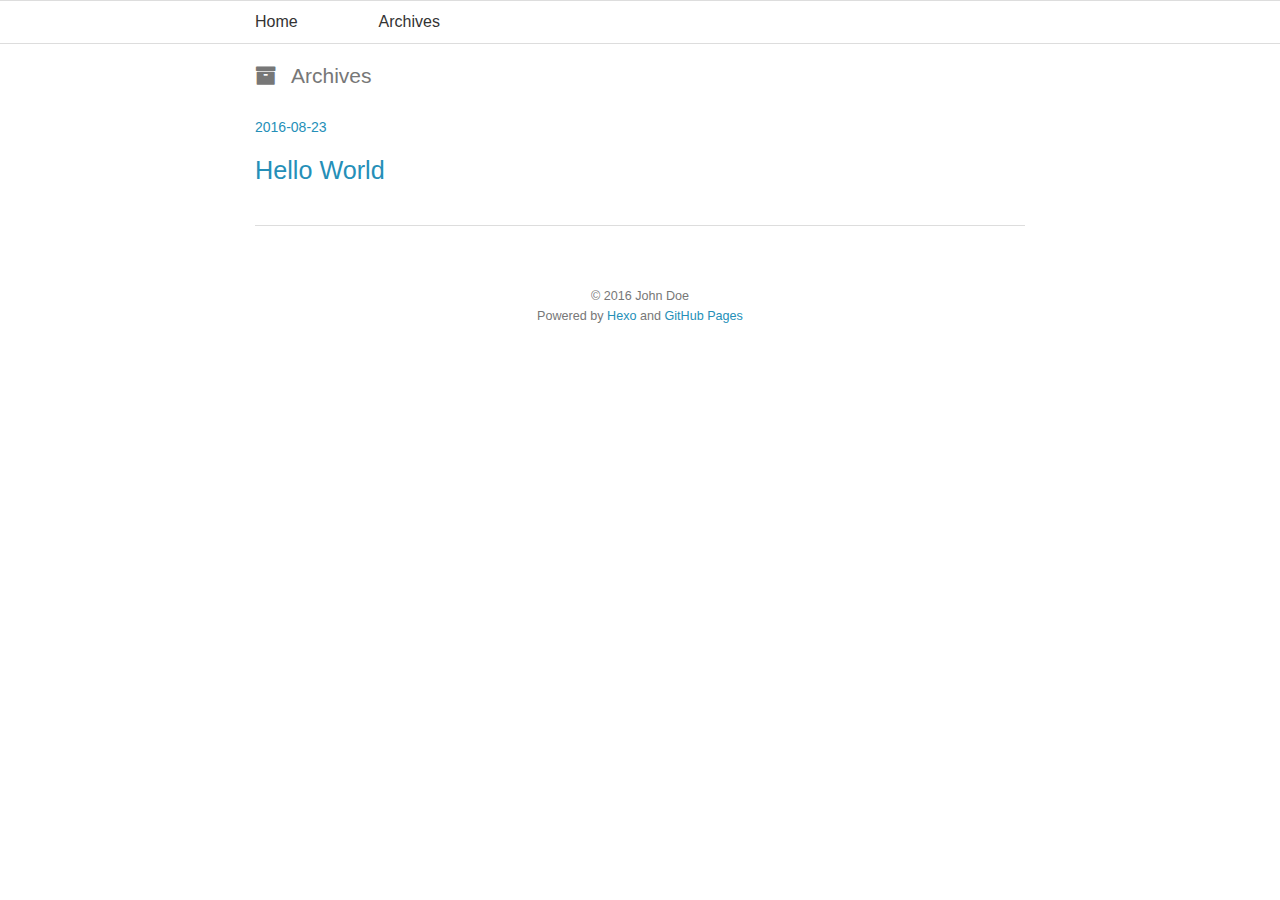
==== commit e8a9e756: "Site updated: 2016-08-23 18:48:40" ====
--- a/archives/index.html
+++ b/archives/index.html
@@ -3,7 +3,7 @@
 <head>
   <meta charset="utf-8">
   
-  <title>Archiv | Hexo</title>
+  <title>Archives | Hexo</title>
   <meta name="author" content="John Doe">
   
   
@@ -21,7 +21,7 @@
   <link rel="stylesheet" href="//netdna.bootstrapcdn.com/bootstrap/3.1.0/css/bootstrap.min.css">
 <link rel="stylesheet" href="//netdna.bootstrapcdn.com/font-awesome/4.0.3/css/font-awesome.css">
 <link rel="stylesheet" href="/css/style.css">
-  <script src="http://code.jquery.com/jquery-2.1.1.min.js"></script>
+  <script src="/js/jquery-2.1.1.min.js"></script>
   <!--[if lt IE 9]><script src="//html5shiv.googlecode.com/svn/trunk/html5.js"></script><![endif]-->
   
 <script type="text/javascript">
@@ -53,7 +53,7 @@
   </header>
   <div id="content" class="container">
     
-<h2 class="archive-title"><i class="fa fa-archive"></i>Archiv</h2>
+<h2 class="archive-title"><i class="fa fa-archive"></i>Archives</h2>
 
 
     <div class="archive">
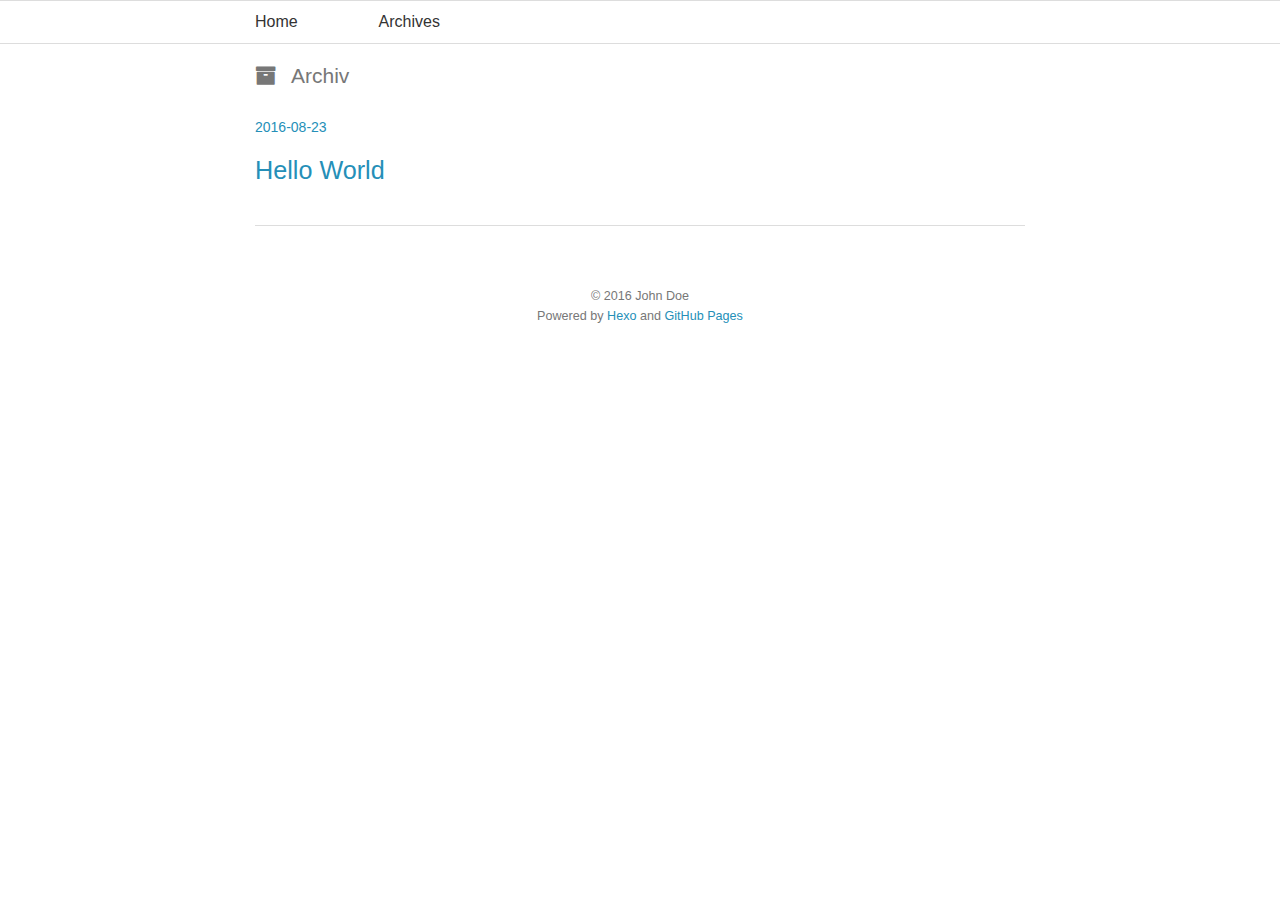
==== commit ffafb075: "Site updated: 2016-08-23 19:18:09" ====
--- a/archives/index.html
+++ b/archives/index.html
@@ -3,7 +3,7 @@
 <head>
   <meta charset="utf-8">
   
-  <title>Archives | Hexo</title>
+  <title>Archiv | Hexo</title>
   <meta name="author" content="John Doe">
   
   
@@ -53,7 +53,7 @@
   </header>
   <div id="content" class="container">
     
-<h2 class="archive-title"><i class="fa fa-archive"></i>Archives</h2>
+<h2 class="archive-title"><i class="fa fa-archive"></i>Archiv</h2>
 
 
     <div class="archive">
@@ -129,7 +129,7 @@
     (function() {
       var ds = document.createElement('script');
       ds.type = 'text/javascript';ds.async = true;
-      ds.src = 'http://static.duoshuo.com/embed.js';
+      ds.src = 'js/embed.js';
       ds.charset = 'UTF-8';
       (document.getElementsByTagName('head')[0] 
       || document.getElementsByTagName('body')[0]).appendChild(ds);
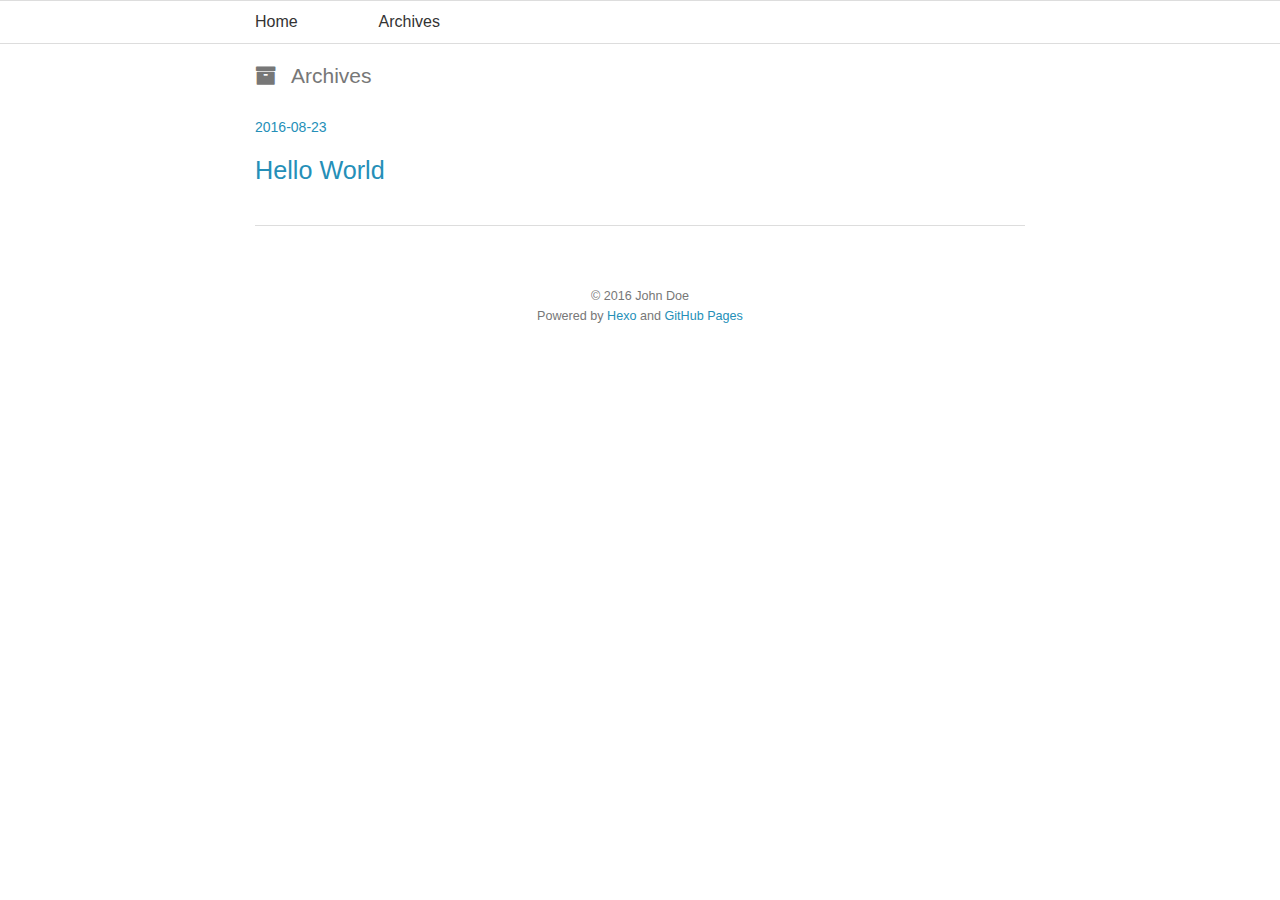
==== commit a4ac4b02: "Site updated: 2016-08-23 19:31:43" ====
--- a/archives/index.html
+++ b/archives/index.html
@@ -3,7 +3,7 @@
 <head>
   <meta charset="utf-8">
   
-  <title>Archiv | Hexo</title>
+  <title>Archives | Hexo</title>
   <meta name="author" content="John Doe">
   
   
@@ -53,7 +53,7 @@
   </header>
   <div id="content" class="container">
     
-<h2 class="archive-title"><i class="fa fa-archive"></i>Archiv</h2>
+<h2 class="archive-title"><i class="fa fa-archive"></i>Archives</h2>
 
 
     <div class="archive">
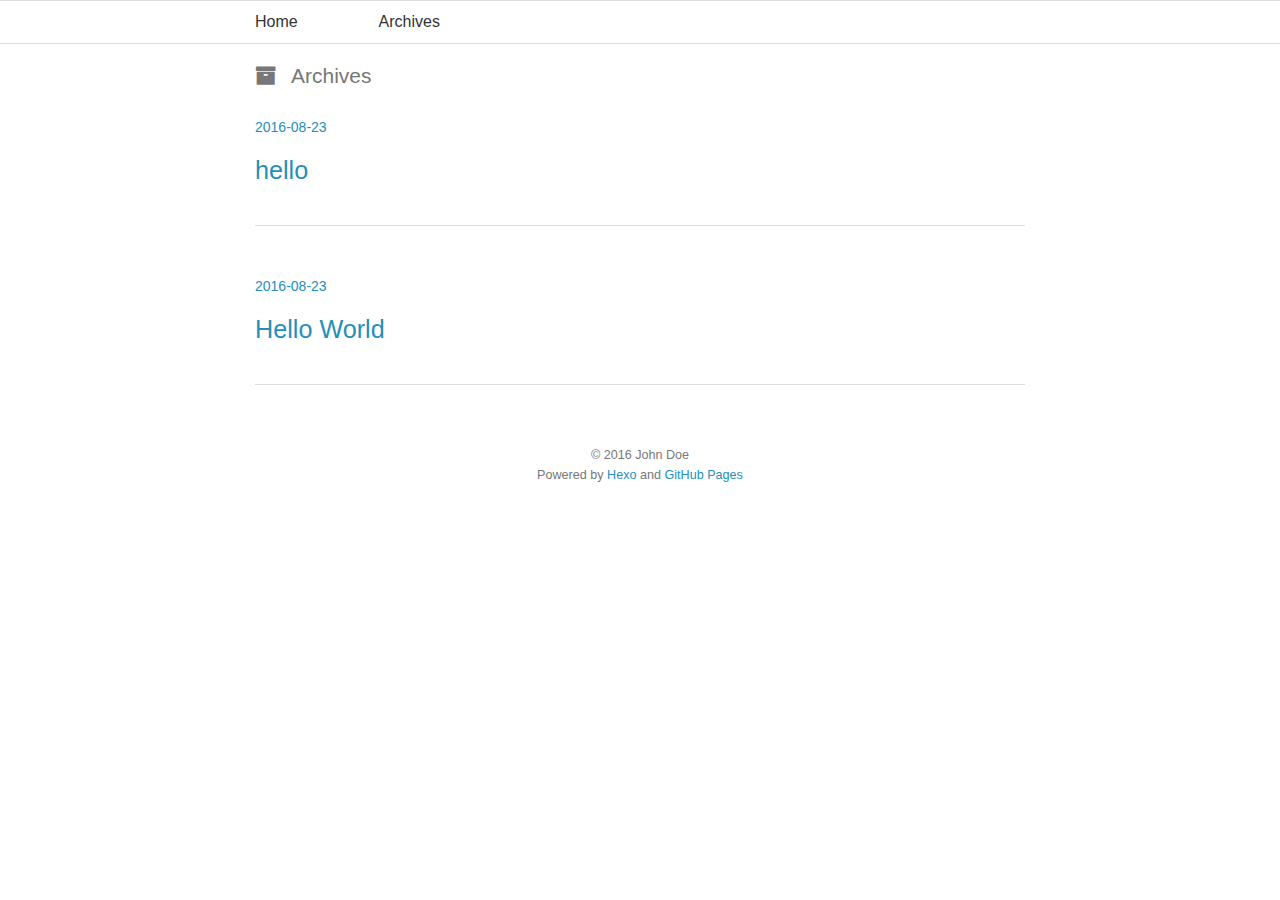
==== commit 745ef8d2: "Site updated: 2016-08-23 19:42:07" ====
--- a/archives/index.html
+++ b/archives/index.html
@@ -55,6 +55,18 @@
     
 <h2 class="archive-title"><i class="fa fa-archive"></i>Archives</h2>
 
+
+    <div class="archive">
+	<article class="post"
+		<header>
+		  <time datetime="2016-08-23T11:40:45.000Z"><a href="/2016/08/23/hello/">2016-08-23</a></time>
+		  <h1 class="title"><a href="/2016/08/23/hello/">hello</a></h1>
+		  
+
+
+		</header>
+	</article>
+    </div>
 
     <div class="archive">
 	<article class="post"
